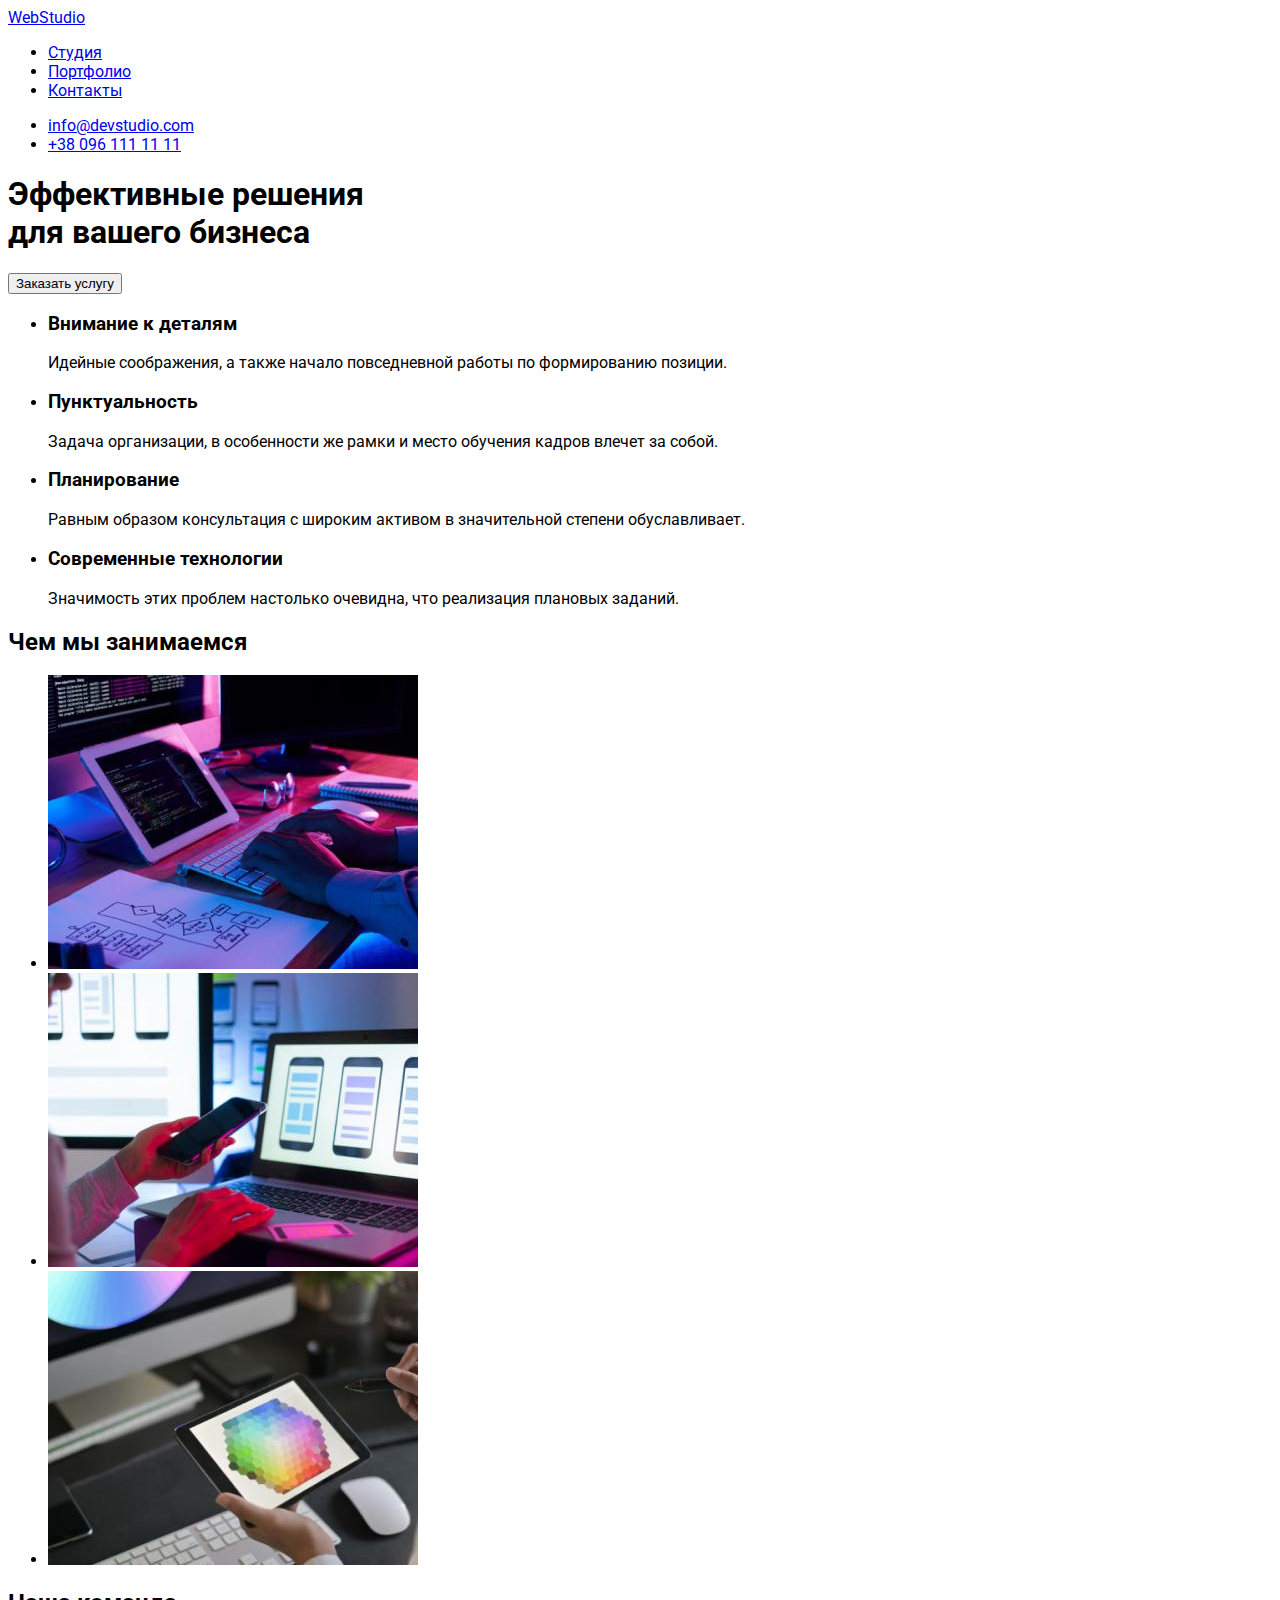
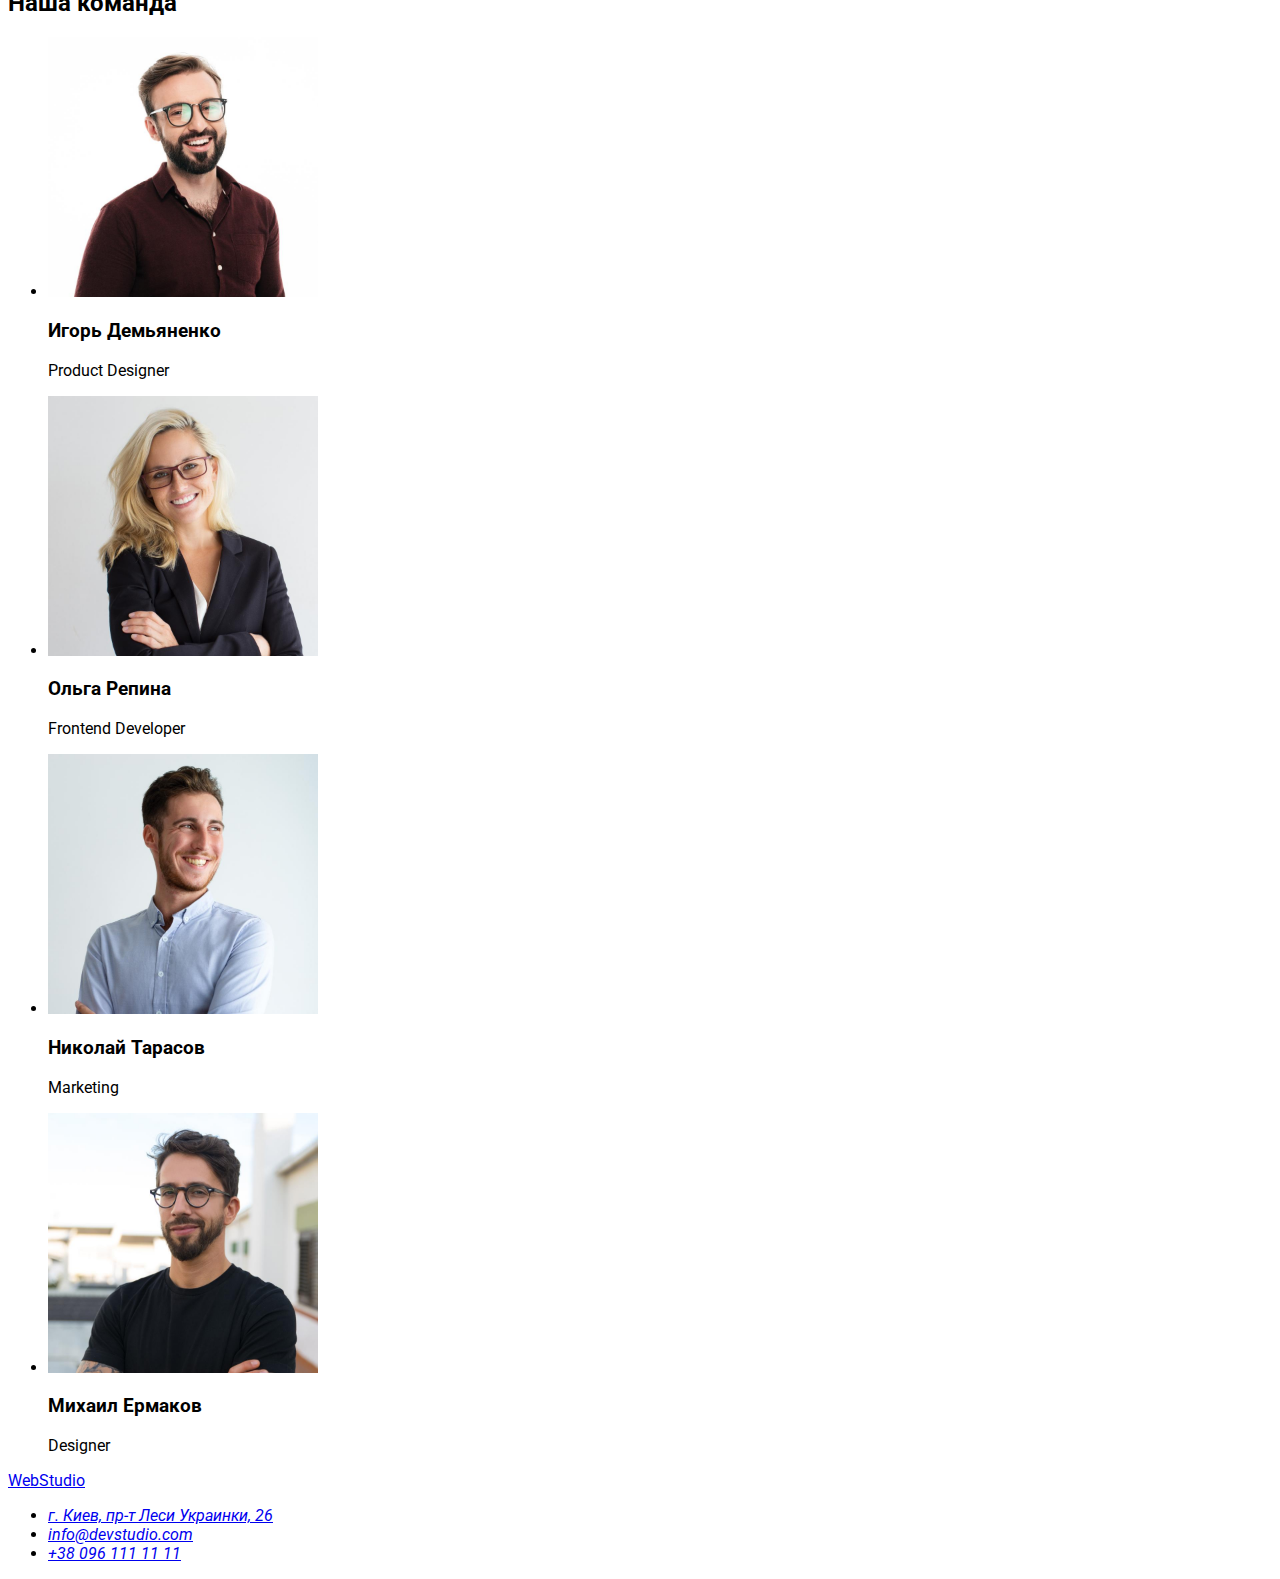
==== index.html @ 56e64b29 "+fonts+styles_yes" ====
<!DOCTYPE html>
<html lang="ru">
  <head>
    <meta charset="UTF-8" />
    <meta http-equiv="X-UA-Compatible" content="IE=edge" />
    <meta name="viewport" content="width=device-width, initial-scale=1.0" />
    <title lang="en">WebStudio</title>
    <link rel="preconnect" href="https://fonts.googleapis.com" />
    <link rel="preconnect" href="https://fonts.gstatic.com" crossorigin />
    <link
      href="https://fonts.googleapis.com/css2?family=Raleway:wght@700&family=Roboto:wght@400;500;700;900&display=swap"
      rel="stylesheet"
    />
    <link rel="stylesheet" href="./styles/styles.css" />
  </head>
  <body>
    <header>
      <nav>
        <a href="./index.html" lang="en">WebStudio</a>
        <ul>
          <li><a href="./index.html">Студия</a></li>
          <li><a href="./portfolio.html">Портфолио</a></li>
          <li><a href="#">Контакты</a></li>
        </ul>
      </nav>
      <ul>
        <li><a href="mailto:info@devstudio.com">info@devstudio.com</a></li>
        <li><a href="tel:+380961111111">+38 096 111 11 11</a></li>
      </ul>
    </header>
    <main>
      <section class="test">
        <h1>Эффективные решения <br />для вашего бизнеса</h1>
        <button type="button">Заказать услугу</button>
      </section>
      <section>
        <h2 hidden>Преимущества</h2>
        <ul>
          <li>
            <h3>Внимание к деталям</h3>
            <p>Идейные соображения, а также начало повседневной работы по формированию позиции.</p>
          </li>
          <li>
            <h3>Пунктуальность</h3>
            <p>Задача организации, в особенности же рамки и место обучения кадров влечет за собой.</p>
          </li>
          <li>
            <h3>Планирование</h3>
            <p>Равным образом консультация с широким активом в значительной степени обуславливает.</p>
          </li>
          <li>
            <h3>Современные технологии</h3>
            <p>Значимость этих проблем настолько очевидна, что реализация плановых заданий.</p>
          </li>
        </ul>
      </section>
      <section>
        <h2>Чем мы занимаемся</h2>
        <ul>
          <li>
            <img src="images/img-5.jpg" alt="руки на клавиатуре" width="370" />
          </li>
          <li>
            <img src="images/img-6.jpg" alt="телефон в руках" width="370" />
          </li>
          <li>
            <img src="images/img-7.jpg" alt="планшет в руках" width="370" />
          </li>
        </ul>
      </section>
      <section>
        <h2>Наша команда</h2>
        <ul>
          <li>
            <img src="images/img-1.jpg" alt="Игорь Демьяненко" width="270" />
            <h3>Игорь Демьяненко</h3>
            <p lang="en">Product Designer</p>
          </li>
          <li>
            <img src="images/img-2.jpg" alt="Ольга Репина" width="270" />
            <h3>Ольга Репина</h3>
            <p lang="en">Frontend Developer</p>
          </li>
          <li>
            <img src="images/img-3.jpg" alt="Николай Тарасов" width="270" />
            <h3>Николай Тарасов</h3>
            <p lang="en">Marketing</p>
          </li>
          <li>
            <img src="images/img-4.jpg" alt="Михаил Ермаков" width="270" />
            <h3>Михаил Ермаков</h3>
            <p lang="en">Designer</p>
          </li>
        </ul>
      </section>
    </main>
    <footer>
      <a href="WebStudio" lang="en">WebStudio</a>
      <address>
        <ul>
          <li>
            <a href="https://goo.gl/maps/z1BMhk5RUSK9H1MQA" target="_blank" rel="noopener noreferrer"
              >г. Киев, пр-т Леси Украинки, 26</a
            >
          </li>
          <li><a href="mailto:info@devstudio.com">info@devstudio.com</a></li>
          <li><a href="tel:+380961111111">+38 096 111 11 11</a></li>
        </ul>
      </address>
    </footer>
  </body>
</html>
---- styles/styles.css ----
body {
  font-family: Roboto, sans-serif;
}
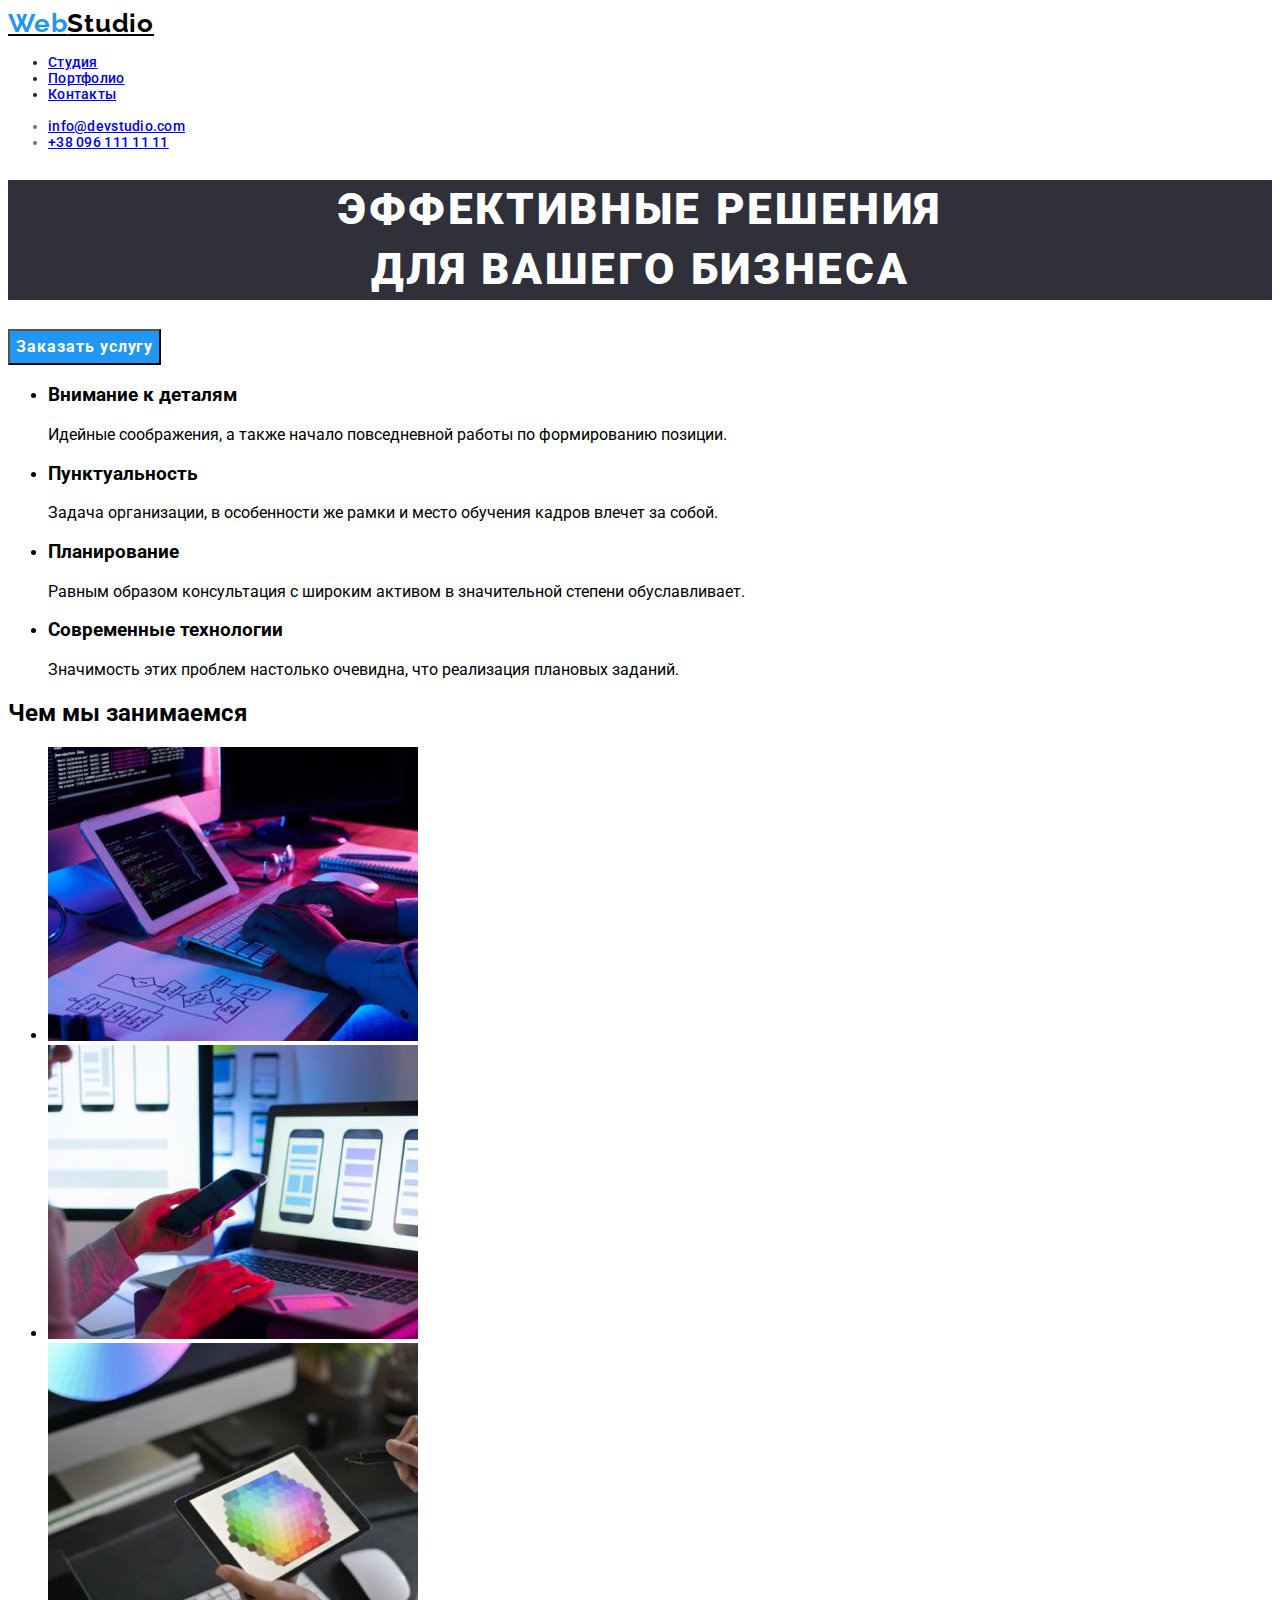
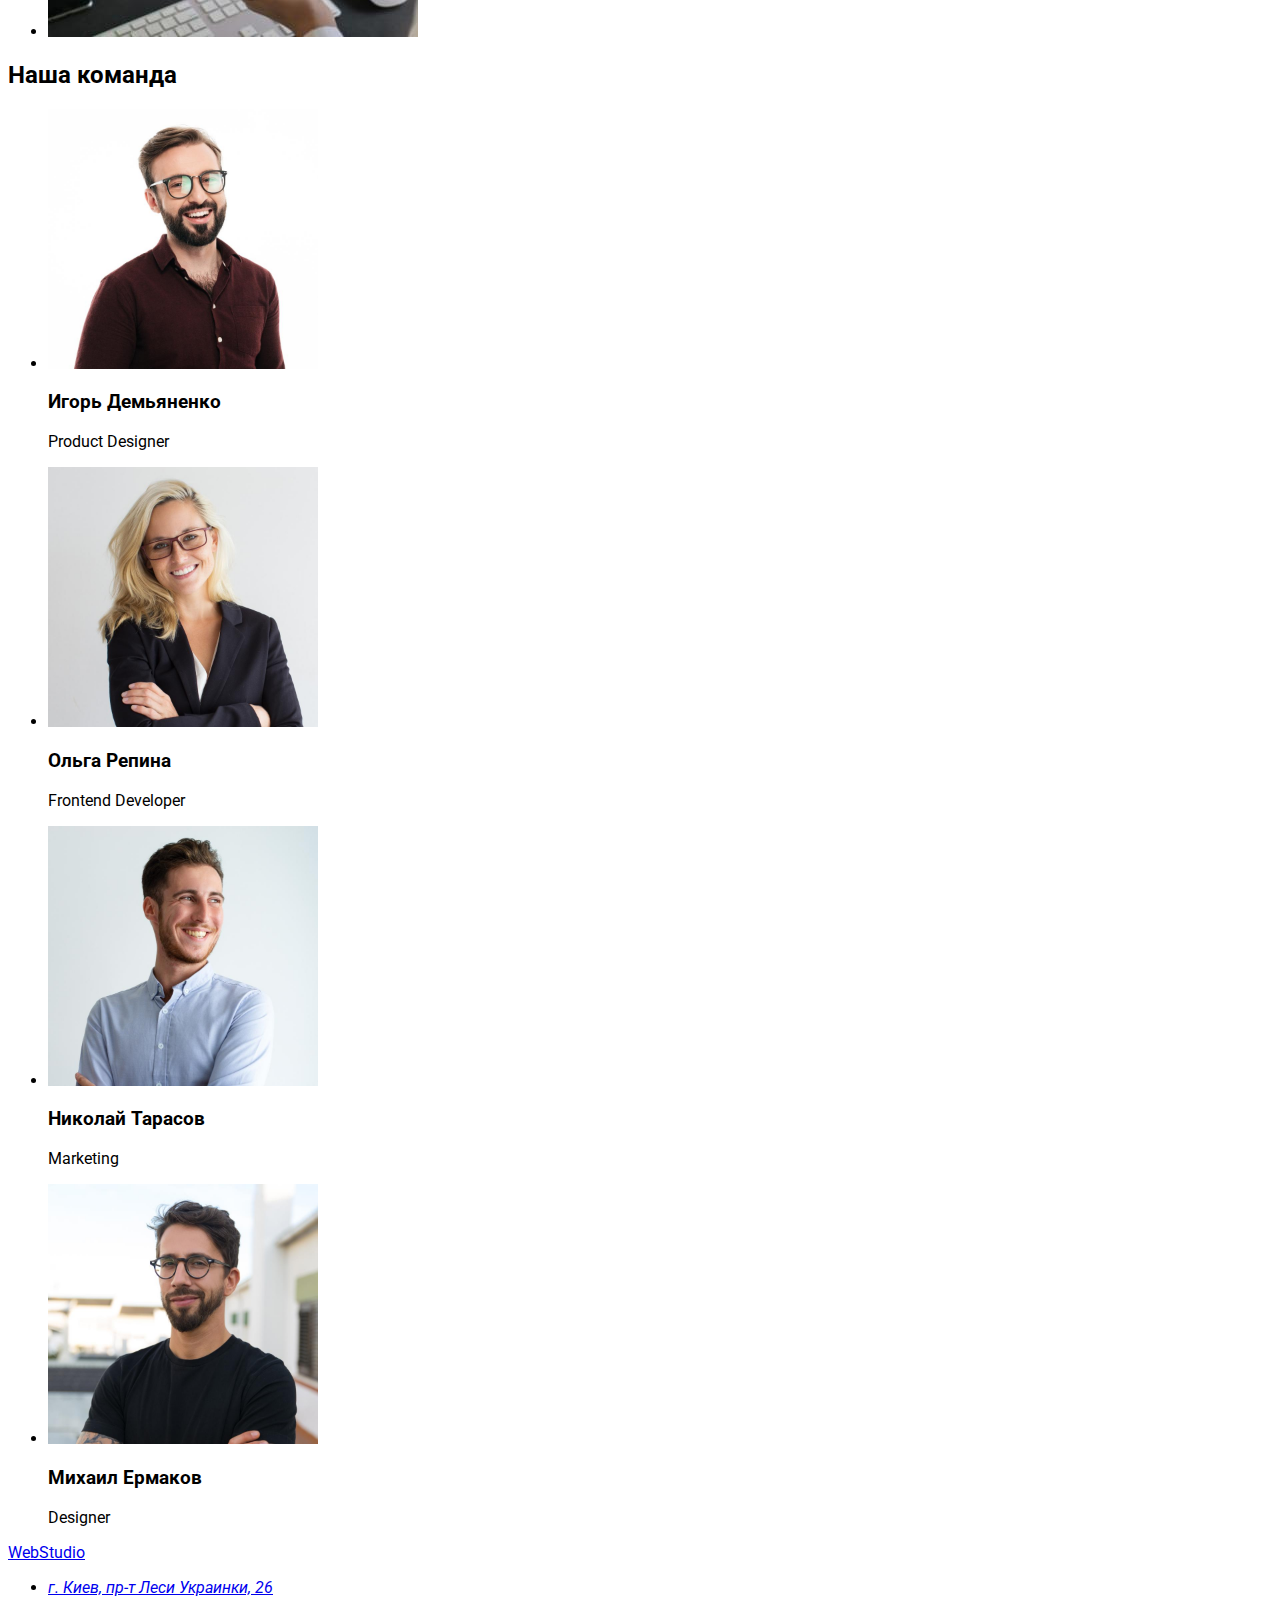
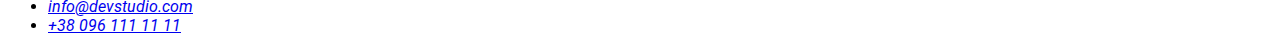
==== commit 09e62bf0: "+class12-34" ====
--- a/index.html
+++ b/index.html
@@ -16,22 +16,22 @@
   <body>
     <header>
       <nav>
-        <a href="./index.html" lang="en">WebStudio</a>
+        <a href="./index.html" lang="en" class="logo"><span class="web-color">Web</span>Studio</a>
         <ul>
-          <li><a href="./index.html">Студия</a></li>
-          <li><a href="./portfolio.html">Портфолио</a></li>
-          <li><a href="#">Контакты</a></li>
+          <li class="link"><a href="./index.html">Студия</a></li>
+          <li class="link"><a href="./portfolio.html">Портфолио</a></li>
+          <li class="link"><a href="#">Контакты</a></li>
         </ul>
       </nav>
       <ul>
-        <li><a href="mailto:info@devstudio.com">info@devstudio.com</a></li>
-        <li><a href="tel:+380961111111">+38 096 111 11 11</a></li>
+        <li class="mail"><a href="mailto:info@devstudio.com">info@devstudio.com</a></li>
+        <li class="tel"><a href="tel:+380961111111">+38 096 111 11 11</a></li>
       </ul>
     </header>
     <main>
-      <section class="test">
-        <h1>Эффективные решения <br />для вашего бизнеса</h1>
-        <button type="button">Заказать услугу</button>
+      <section class="section">
+        <h1 class="main-title">Эффективные решения <br />для вашего бизнеса</h1>
+        <button type="button" class="btn-main">Заказать услугу</button>
       </section>
       <section>
         <h2 hidden>Преимущества</h2>
--- a/styles/styles.css
+++ b/styles/styles.css
@@ -3,3 +3,74 @@
 body {
   font-family: Roboto, sans-serif;
 }
+/* HEADER */
+.web-color {
+  font-family: 'Raleway';
+font-style: normal;
+font-weight: 700;
+font-size: 26px;
+line-height: 1.19;
+letter-spacing: 0.03em;
+color: #2196F3;
+}
+.logo {
+   font-family: 'Raleway';
+font-style: normal;
+font-weight: 700;
+font-size: 26px;
+line-height: 1.19;
+letter-spacing: 0.03em;
+color: #000000;
+}
+.link {
+  font-family: 'Roboto';
+font-style: normal;
+font-weight: 500;
+font-size: 14px;
+line-height: 1.14;
+letter-spacing: 0.02em;
+color: #212121;
+}
+.mail {
+font-family: 'Roboto';
+font-style: normal;
+font-weight: 500;
+font-size: 14px;
+line-height: 1.14;
+letter-spacing: 0.02em;
+color: #757575;
+}
+.tel {
+font-family: 'Roboto';
+font-style: normal;
+font-weight: 500;
+font-size: 14px;
+line-height: 1.14;
+letter-spacing: 0.02em;
+color: #757575;
+}
+.main-title {
+  font-family: 'Roboto';
+font-style: normal;
+font-weight: 900;
+font-size: 44px;
+line-height: 1.36;
+text-align: center;
+letter-spacing: 0.06em;
+text-transform: uppercase;
+color: #FFFFFF;
+background-color: #2F303A;
+}
+.btn-main {
+  font-family: 'Roboto';
+font-style: normal;
+font-weight: 700;
+font-size: 16px;
+line-height: 1.88;
+display: flex;
+align-items: center;
+text-align: center;
+letter-spacing: 0.06em;
+color: #FFFFFF;
+background-color: #2196F3;
+}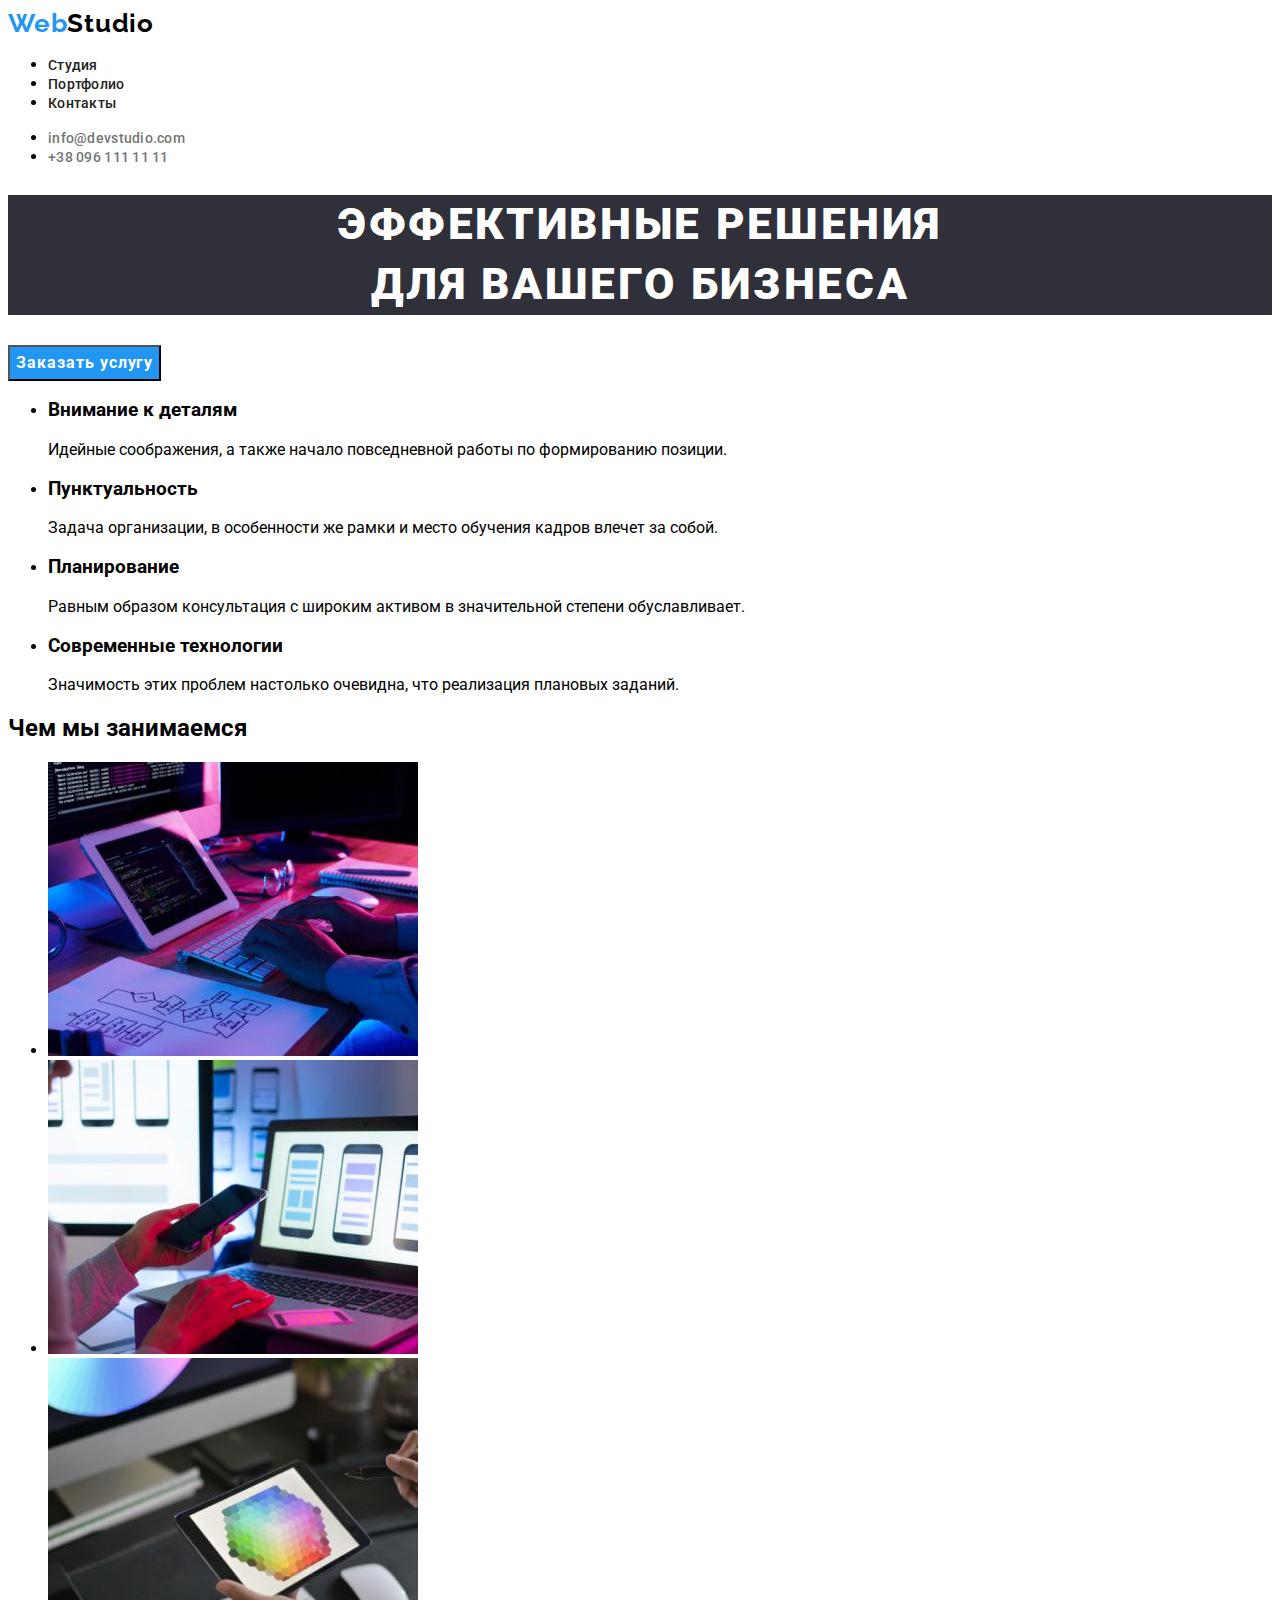
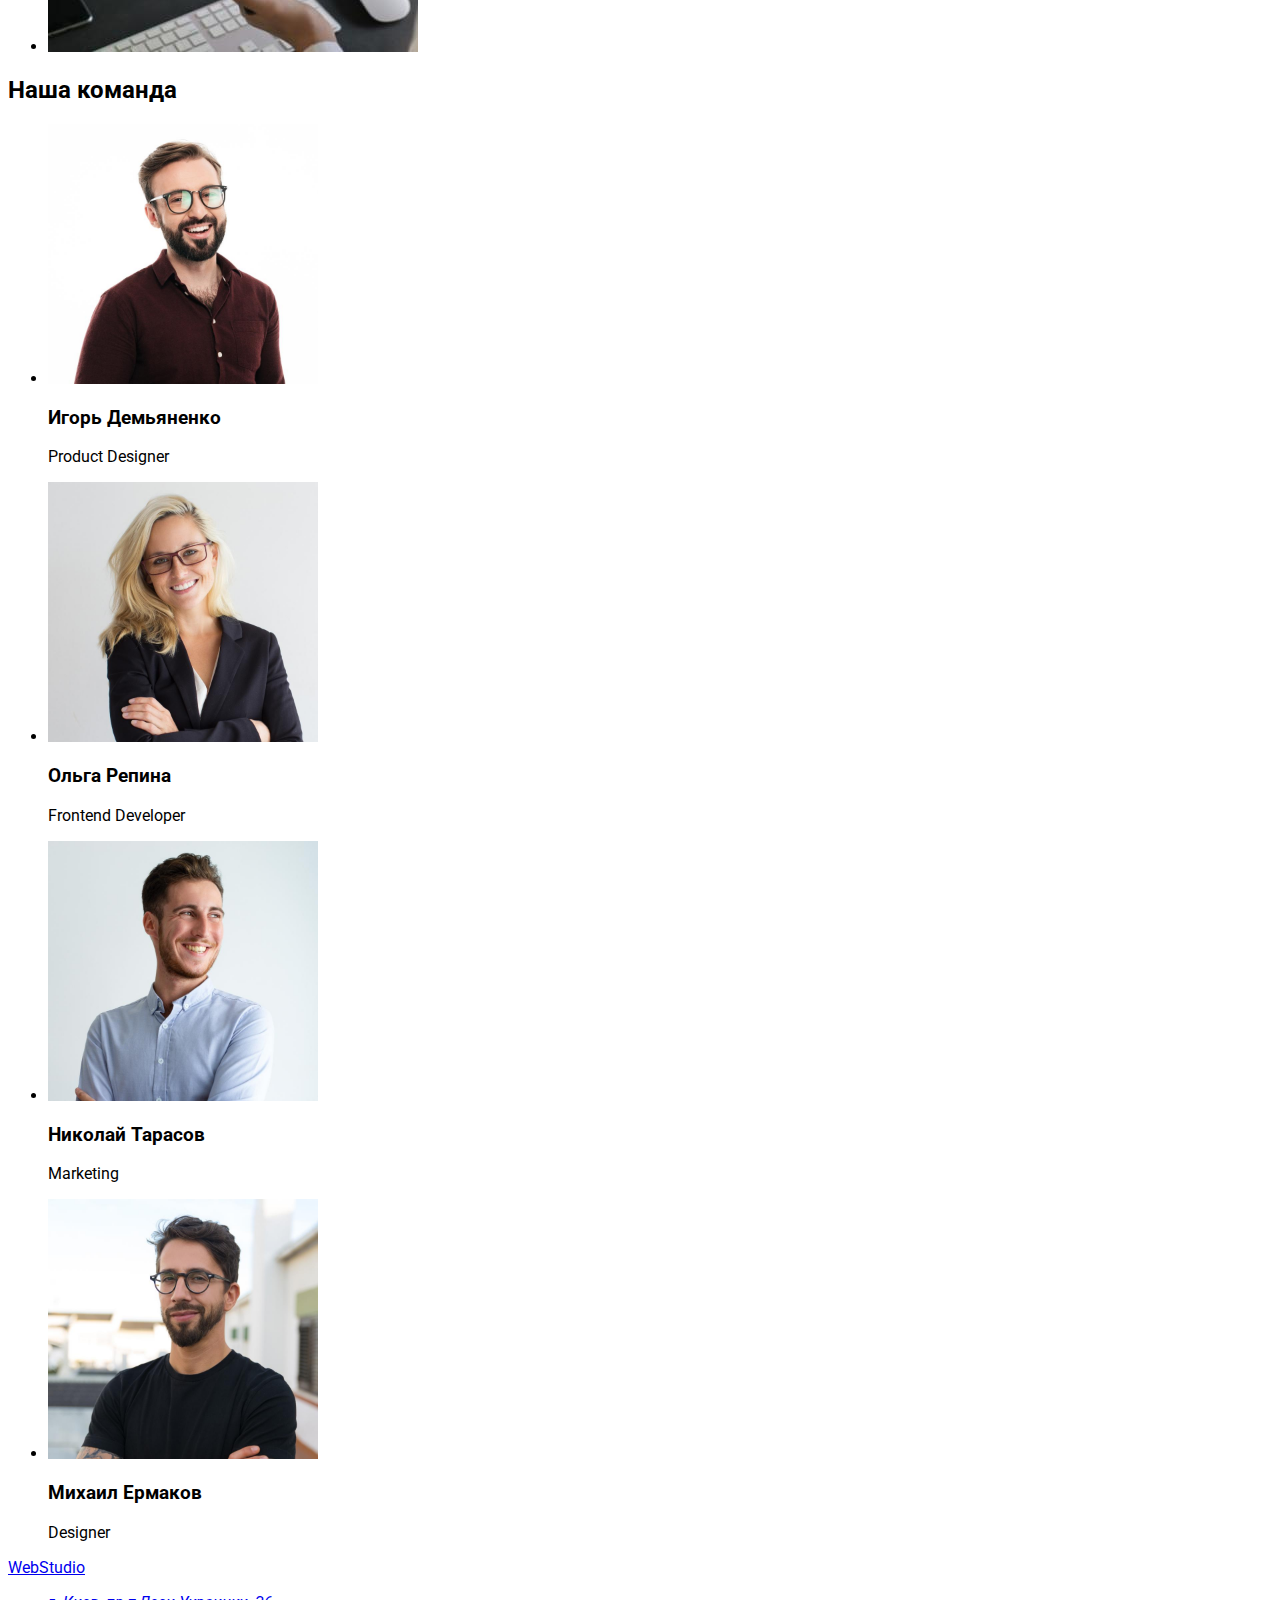
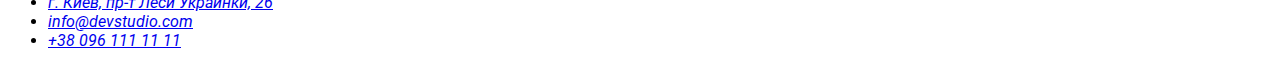
==== commit 0978de3f: "+31.03_1" ====
--- a/index.html
+++ b/index.html
@@ -16,16 +16,22 @@
   <body>
     <header>
       <nav>
-        <a href="./index.html" lang="en" class="logo"><span class="web-color">Web</span>Studio</a>
+        <a href="./index.html" lang="en" class="logo"
+          ><span class="web-color">Web</span>Studio</a
+        >
         <ul>
-          <li class="link"><a href="./index.html">Студия</a></li>
-          <li class="link"><a href="./portfolio.html">Портфолио</a></li>
-          <li class="link"><a href="#">Контакты</a></li>
+          <li><a class="link" href="./index.html">Студия</a></li>
+          <li><a class="link" href="./portfolio.html">Портфолио</a></li>
+          <li><a class="link" href="#">Контакты</a></li>
         </ul>
       </nav>
       <ul>
-        <li class="mail"><a href="mailto:info@devstudio.com">info@devstudio.com</a></li>
-        <li class="tel"><a href="tel:+380961111111">+38 096 111 11 11</a></li>
+        <li>
+          <a class="mail" href="mailto:info@devstudio.com"
+            >info@devstudio.com</a
+          >
+        </li>
+        <li><a class="tel" href="tel:+380961111111">+38 096 111 11 11</a></li>
       </ul>
     </header>
     <main>
@@ -38,19 +44,31 @@
         <ul>
           <li>
             <h3>Внимание к деталям</h3>
-            <p>Идейные соображения, а также начало повседневной работы по формированию позиции.</p>
+            <p>
+              Идейные соображения, а также начало повседневной работы по
+              формированию позиции.
+            </p>
           </li>
           <li>
             <h3>Пунктуальность</h3>
-            <p>Задача организации, в особенности же рамки и место обучения кадров влечет за собой.</p>
+            <p>
+              Задача организации, в особенности же рамки и место обучения кадров
+              влечет за собой.
+            </p>
           </li>
           <li>
             <h3>Планирование</h3>
-            <p>Равным образом консультация с широким активом в значительной степени обуславливает.</p>
+            <p>
+              Равным образом консультация с широким активом в значительной
+              степени обуславливает.
+            </p>
           </li>
           <li>
             <h3>Современные технологии</h3>
-            <p>Значимость этих проблем настолько очевидна, что реализация плановых заданий.</p>
+            <p>
+              Значимость этих проблем настолько очевидна, что реализация
+              плановых заданий.
+            </p>
           </li>
         </ul>
       </section>
@@ -99,7 +117,10 @@
       <address>
         <ul>
           <li>
-            <a href="https://goo.gl/maps/z1BMhk5RUSK9H1MQA" target="_blank" rel="noopener noreferrer"
+            <a
+              href="https://goo.gl/maps/z1BMhk5RUSK9H1MQA"
+              target="_blank"
+              rel="noopener noreferrer"
               >г. Киев, пр-т Леси Украинки, 26</a
             >
           </li>
--- a/styles/styles.css
+++ b/styles/styles.css
@@ -1,76 +1,84 @@
-
-
 body {
   font-family: Roboto, sans-serif;
 }
 /* HEADER */
 .web-color {
-  font-family: 'Raleway';
-font-style: normal;
-font-weight: 700;
-font-size: 26px;
-line-height: 1.19;
-letter-spacing: 0.03em;
-color: #2196F3;
+  font-family: "Raleway";
+  font-style: normal;
+  font-weight: 700;
+  font-size: 26px;
+  line-height: 1.19;
+  letter-spacing: 0.03em;
+  color: #2196f3;
 }
 .logo {
-   font-family: 'Raleway';
-font-style: normal;
-font-weight: 700;
-font-size: 26px;
-line-height: 1.19;
-letter-spacing: 0.03em;
-color: #000000;
+  list-style: none;
+  text-decoration: none;
+  font-family: "Raleway";
+  font-style: normal;
+  font-weight: 700;
+  font-size: 26px;
+  line-height: 1.19;
+  letter-spacing: 0.03em;
+  color: #000000;
 }
 .link {
-  font-family: 'Roboto';
-font-style: normal;
-font-weight: 500;
-font-size: 14px;
-line-height: 1.14;
-letter-spacing: 0.02em;
-color: #212121;
+  list-style: none;
+  text-decoration: none;
+  font-family: "Roboto";
+  font-style: normal;
+  font-weight: 500;
+  font-size: 14px;
+  line-height: 1.14;
+  letter-spacing: 0.02em;
+  color: #212121;
 }
 .mail {
-font-family: 'Roboto';
-font-style: normal;
-font-weight: 500;
-font-size: 14px;
-line-height: 1.14;
-letter-spacing: 0.02em;
-color: #757575;
+  list-style: none;
+  text-decoration: none;
+  list-style: none;
+  text-decoration: none;
+  font-family: "Roboto";
+  font-style: normal;
+  font-weight: 500;
+  font-size: 14px;
+  line-height: 1.14;
+  letter-spacing: 0.02em;
+  color: #757575;
 }
 .tel {
-font-family: 'Roboto';
-font-style: normal;
-font-weight: 500;
-font-size: 14px;
-line-height: 1.14;
-letter-spacing: 0.02em;
-color: #757575;
+  list-style: none;
+  text-decoration: none;
+  font-family: "Roboto";
+  font-style: normal;
+  font-weight: 500;
+  font-size: 14px;
+  line-height: 1.14;
+  letter-spacing: 0.02em;
+  color: #757575;
 }
 .main-title {
-  font-family: 'Roboto';
-font-style: normal;
-font-weight: 900;
-font-size: 44px;
-line-height: 1.36;
-text-align: center;
-letter-spacing: 0.06em;
-text-transform: uppercase;
-color: #FFFFFF;
-background-color: #2F303A;
+  font-family: "Roboto";
+  font-style: normal;
+  font-weight: 900;
+  font-size: 44px;
+  line-height: 1.36;
+  text-align: center;
+  letter-spacing: 0.06em;
+  text-transform: uppercase;
+  color: #ffffff;
+  background-color: #2f303a;
 }
 .btn-main {
-  font-family: 'Roboto';
-font-style: normal;
-font-weight: 700;
-font-size: 16px;
-line-height: 1.88;
-display: flex;
-align-items: center;
-text-align: center;
-letter-spacing: 0.06em;
-color: #FFFFFF;
-background-color: #2196F3;
-}+  font-family: "Roboto";
+  font-style: normal;
+  font-weight: 700;
+  font-size: 16px;
+  line-height: 1.88;
+  display: flex;
+  align-items: center;
+  text-align: center;
+  letter-spacing: 0.06em;
+  color: #ffffff;
+  background-color: #2196f3;
+}
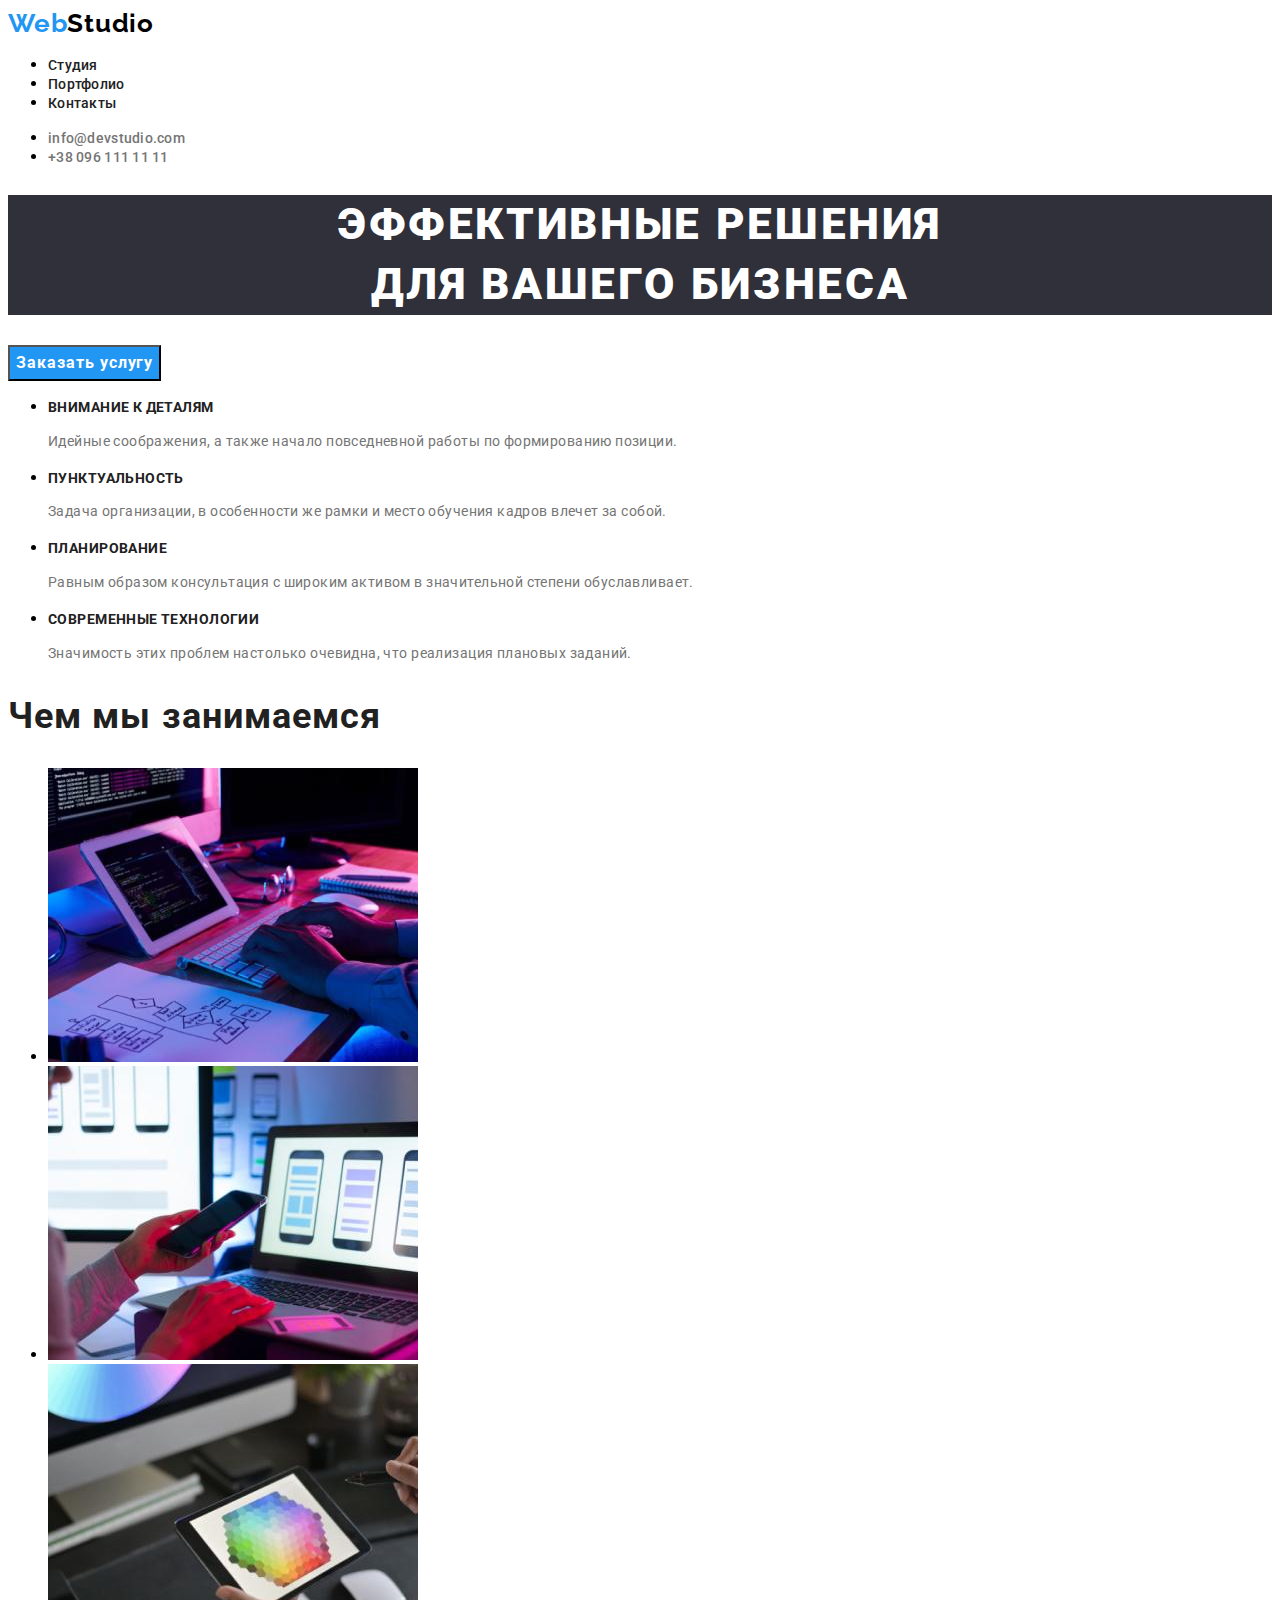
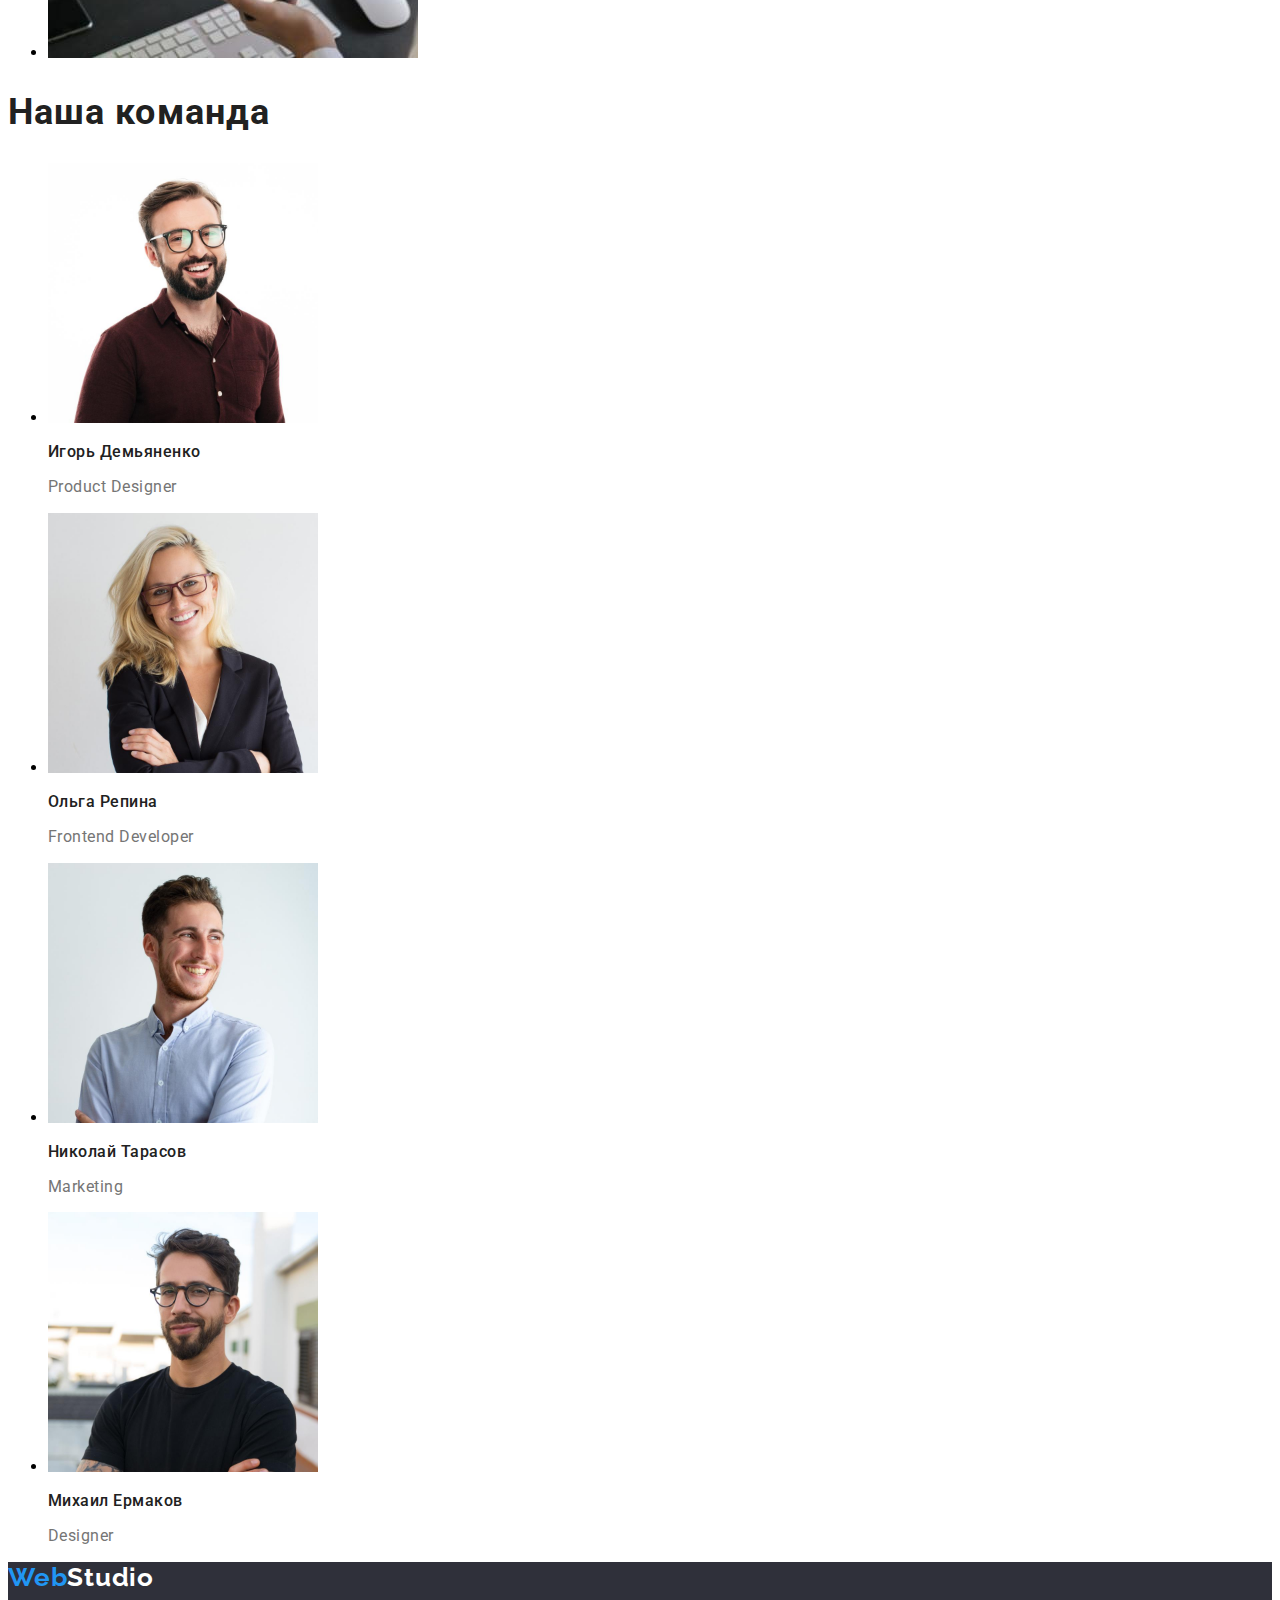
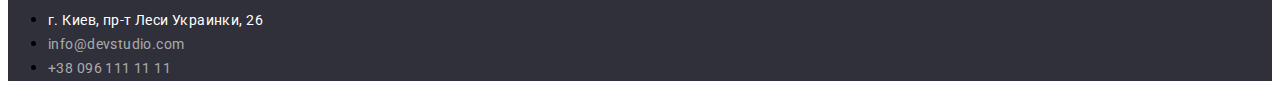
==== commit 9ee4e629: "+31.03_14-02" ====
--- a/index.html
+++ b/index.html
@@ -43,29 +43,29 @@
         <h2 hidden>Преимущества</h2>
         <ul>
           <li>
-            <h3>Внимание к деталям</h3>
-            <p>
+            <h3 class="slogan">Внимание к деталям</h3>
+            <p class="text">
               Идейные соображения, а также начало повседневной работы по
               формированию позиции.
             </p>
           </li>
           <li>
-            <h3>Пунктуальность</h3>
-            <p>
+            <h3 class="slogan">Пунктуальность</h3>
+            <p class="text">
               Задача организации, в особенности же рамки и место обучения кадров
               влечет за собой.
             </p>
           </li>
           <li>
-            <h3>Планирование</h3>
-            <p>
+            <h3 class="slogan">Планирование</h3>
+            <p class="text">
               Равным образом консультация с широким активом в значительной
               степени обуславливает.
             </p>
           </li>
           <li>
-            <h3>Современные технологии</h3>
-            <p>
+            <h3 class="slogan">Современные технологии</h3>
+            <p class="text">
               Значимость этих проблем настолько очевидна, что реализация
               плановых заданий.
             </p>
@@ -73,7 +73,7 @@
         </ul>
       </section>
       <section>
-        <h2>Чем мы занимаемся</h2>
+        <h2 class="title">Чем мы занимаемся</h2>
         <ul>
           <li>
             <img src="images/img-5.jpg" alt="руки на клавиатуре" width="370" />
@@ -87,45 +87,54 @@
         </ul>
       </section>
       <section>
-        <h2>Наша команда</h2>
+        <h2 class="title">Наша команда</h2>
         <ul>
           <li>
             <img src="images/img-1.jpg" alt="Игорь Демьяненко" width="270" />
-            <h3>Игорь Демьяненко</h3>
-            <p lang="en">Product Designer</p>
+            <h3 class="name">Игорь Демьяненко</h3>
+            <p class="profesion" lang="en">Product Designer</p>
           </li>
           <li>
             <img src="images/img-2.jpg" alt="Ольга Репина" width="270" />
-            <h3>Ольга Репина</h3>
-            <p lang="en">Frontend Developer</p>
+            <h3 class="name">Ольга Репина</h3>
+            <p class="profesion" lang="en">Frontend Developer</p>
           </li>
           <li>
             <img src="images/img-3.jpg" alt="Николай Тарасов" width="270" />
-            <h3>Николай Тарасов</h3>
-            <p lang="en">Marketing</p>
+            <h3 class="name">Николай Тарасов</h3>
+            <p class="profesion" lang="en">Marketing</p>
           </li>
           <li>
             <img src="images/img-4.jpg" alt="Михаил Ермаков" width="270" />
-            <h3>Михаил Ермаков</h3>
-            <p lang="en">Designer</p>
+            <h3 class="name">Михаил Ермаков</h3>
+            <p class="profesion" lang="en">Designer</p>
           </li>
         </ul>
       </section>
     </main>
     <footer>
-      <a href="WebStudio" lang="en">WebStudio</a>
+      <a class="footer-logo" href="WebStudio" lang="en"
+        ><span class="web-color">Web</span>Studio</a
+      >
       <address>
         <ul>
           <li>
             <a
+              class="adress"
               href="https://goo.gl/maps/z1BMhk5RUSK9H1MQA"
               target="_blank"
               rel="noopener noreferrer"
               >г. Киев, пр-т Леси Украинки, 26</a
             >
           </li>
-          <li><a href="mailto:info@devstudio.com">info@devstudio.com</a></li>
-          <li><a href="tel:+380961111111">+38 096 111 11 11</a></li>
+          <li>
+            <a class="footer-mail" href="mailto:info@devstudio.com"
+              >info@devstudio.com</a
+            >
+          </li>
+          <li>
+            <a class="footer-tel" href="tel:+380961111111">+38 096 111 11 11</a>
+          </li>
         </ul>
       </address>
     </footer>
--- a/styles/styles.css
+++ b/styles/styles.css
@@ -21,6 +21,24 @@
   line-height: 1.19;
   letter-spacing: 0.03em;
   color: #000000;
+}
+.link:hover {
+  color: #2196f3;
+}
+.link:focus {
+  color: #2196f3;
+}
+.mail:hover {
+  color: #2196f3;
+}
+.mail:focus {
+  color: #2196f3;
+}
+.tel:hover {
+  color: #2196f3;
+}
+.tel:focus {
+  color: #2196f3;
 }
 .link {
   list-style: none;
@@ -57,6 +75,7 @@
   letter-spacing: 0.02em;
   color: #757575;
 }
+/* MAIN */
 .main-title {
   font-family: "Roboto";
   font-style: normal;
@@ -82,3 +101,97 @@
   color: #ffffff;
   background-color: #2196f3;
 }
+/* section */
+.slogan {
+  font-family: "Roboto";
+  font-style: normal;
+  font-weight: 700;
+  font-size: 14px;
+  line-height: 1.14;
+  letter-spacing: 0.03em;
+  text-transform: uppercase;
+  color: #212121;
+}
+.text {
+  font-family: "Roboto";
+  font-style: normal;
+  font-weight: 400;
+  font-size: 14px;
+  line-height: 1.71;
+  letter-spacing: 0.03em;
+  color: #757575;
+}
+.title {
+  font-family: "Roboto";
+  font-style: normal;
+  font-weight: 700;
+  font-size: 36px;
+  line-height: 1.16;
+  letter-spacing: 0.03em;
+  color: #212121;
+}
+.name {
+  font-family: "Roboto";
+  font-style: normal;
+  font-weight: 500;
+  font-size: 16px;
+  line-height: 1.18;
+  letter-spacing: 0.03em;
+  color: #212121;
+}
+.profesion {
+  font-family: "Roboto";
+  font-style: normal;
+  font-weight: 400;
+  font-size: 16px;
+  line-height: 1.18;
+  letter-spacing: 0.03em;
+  color: #757575;
+}
+footer {
+  background-color: #2f303a;
+}
+.footer-logo {
+  list-style: none;
+  text-decoration: none;
+  font-family: "Raleway";
+  font-style: normal;
+  font-weight: 700;
+  font-size: 26px;
+  line-height: 1.19;
+  letter-spacing: 0.03em;
+  color: #ffffff;
+}
+.adress {
+  list-style: none;
+  text-decoration: none;
+  font-family: "Roboto";
+  font-style: normal;
+  font-weight: 400;
+  font-size: 14px;
+  line-height: 1.71;
+  letter-spacing: 0.03em;
+  color: #ffffff;
+}
+.footer-mail {
+  list-style: none;
+  text-decoration: none;
+  font-family: "Roboto";
+  font-style: normal;
+  font-weight: 400;
+  font-size: 14px;
+  line-height: 1.71;
+  letter-spacing: 0.03em;
+  color: rgba(255, 255, 255, 0.6);
+}
+.footer-tel {
+  list-style: none;
+  text-decoration: none;
+  font-family: "Roboto";
+  font-style: normal;
+  font-weight: 400;
+  font-size: 14px;
+  line-height: 1.71;
+  letter-spacing: 0.03em;
+  color: rgba(255, 255, 255, 0.6);
+}
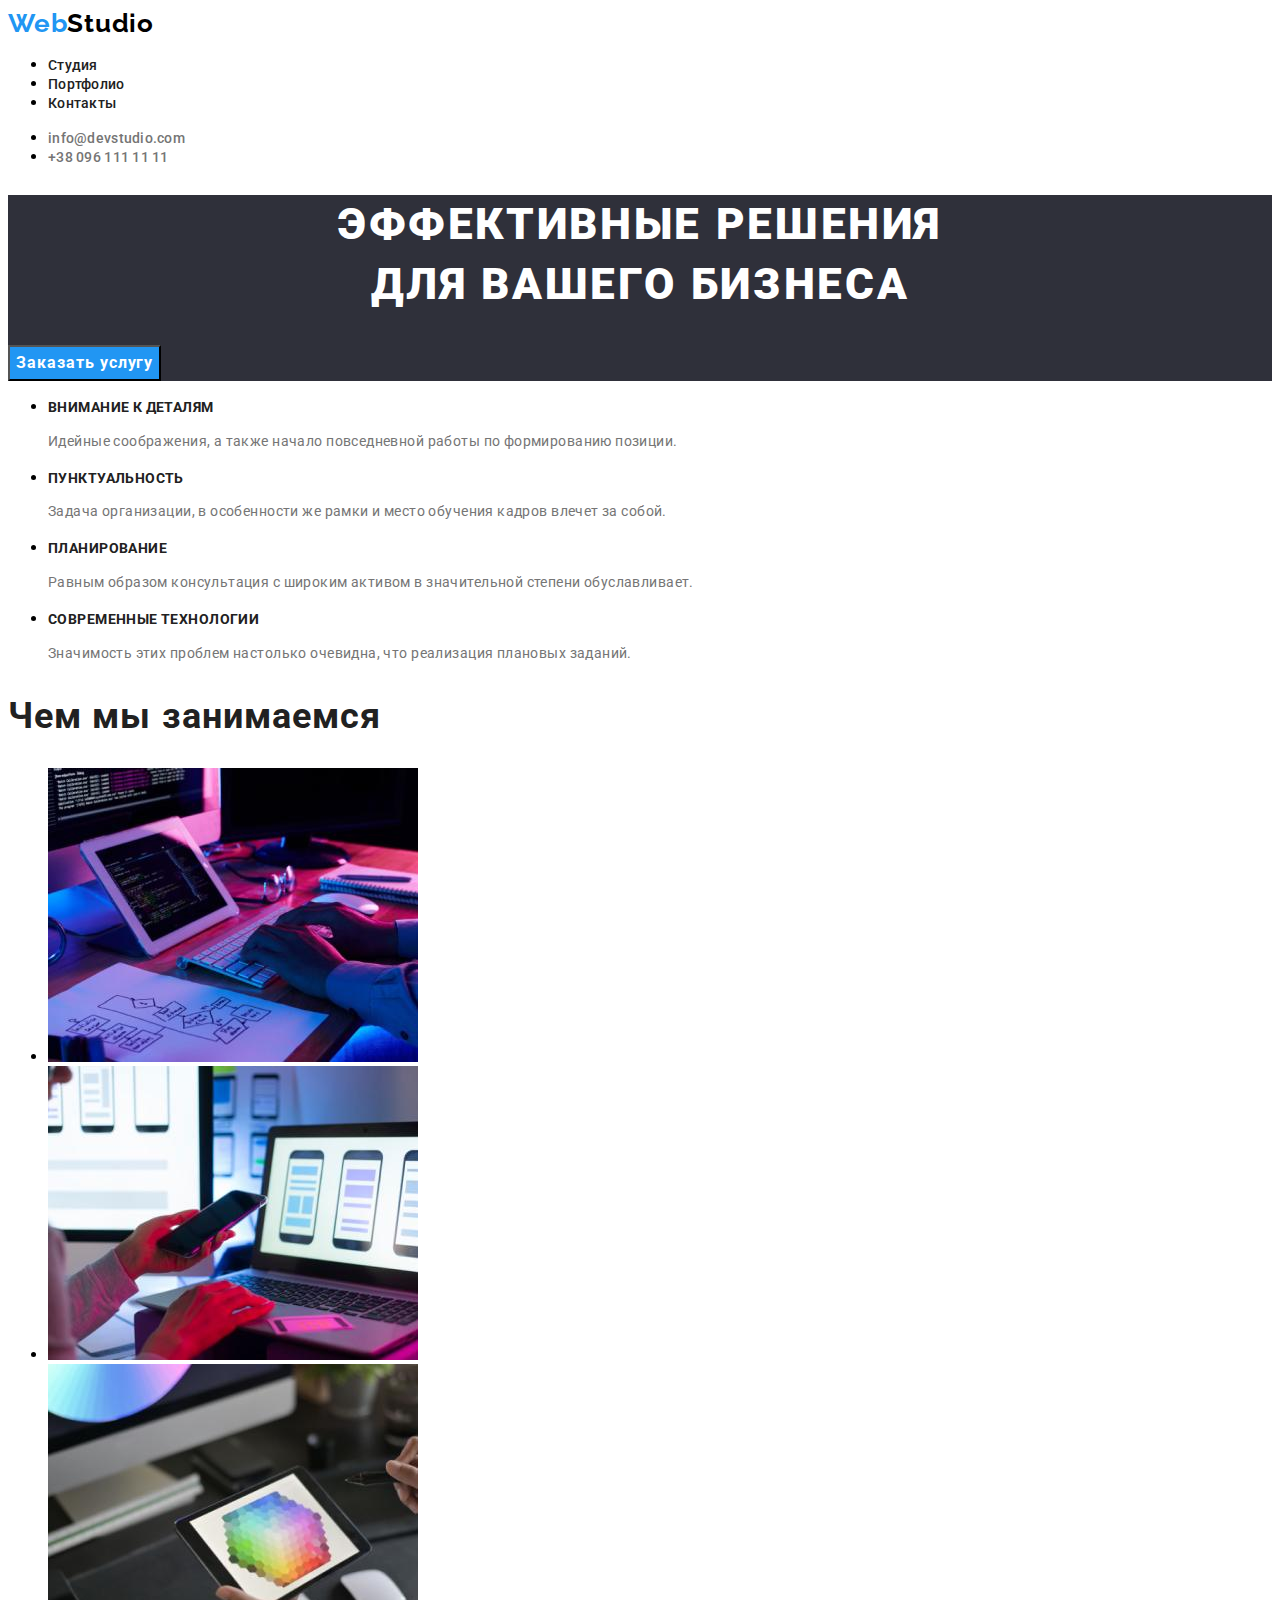
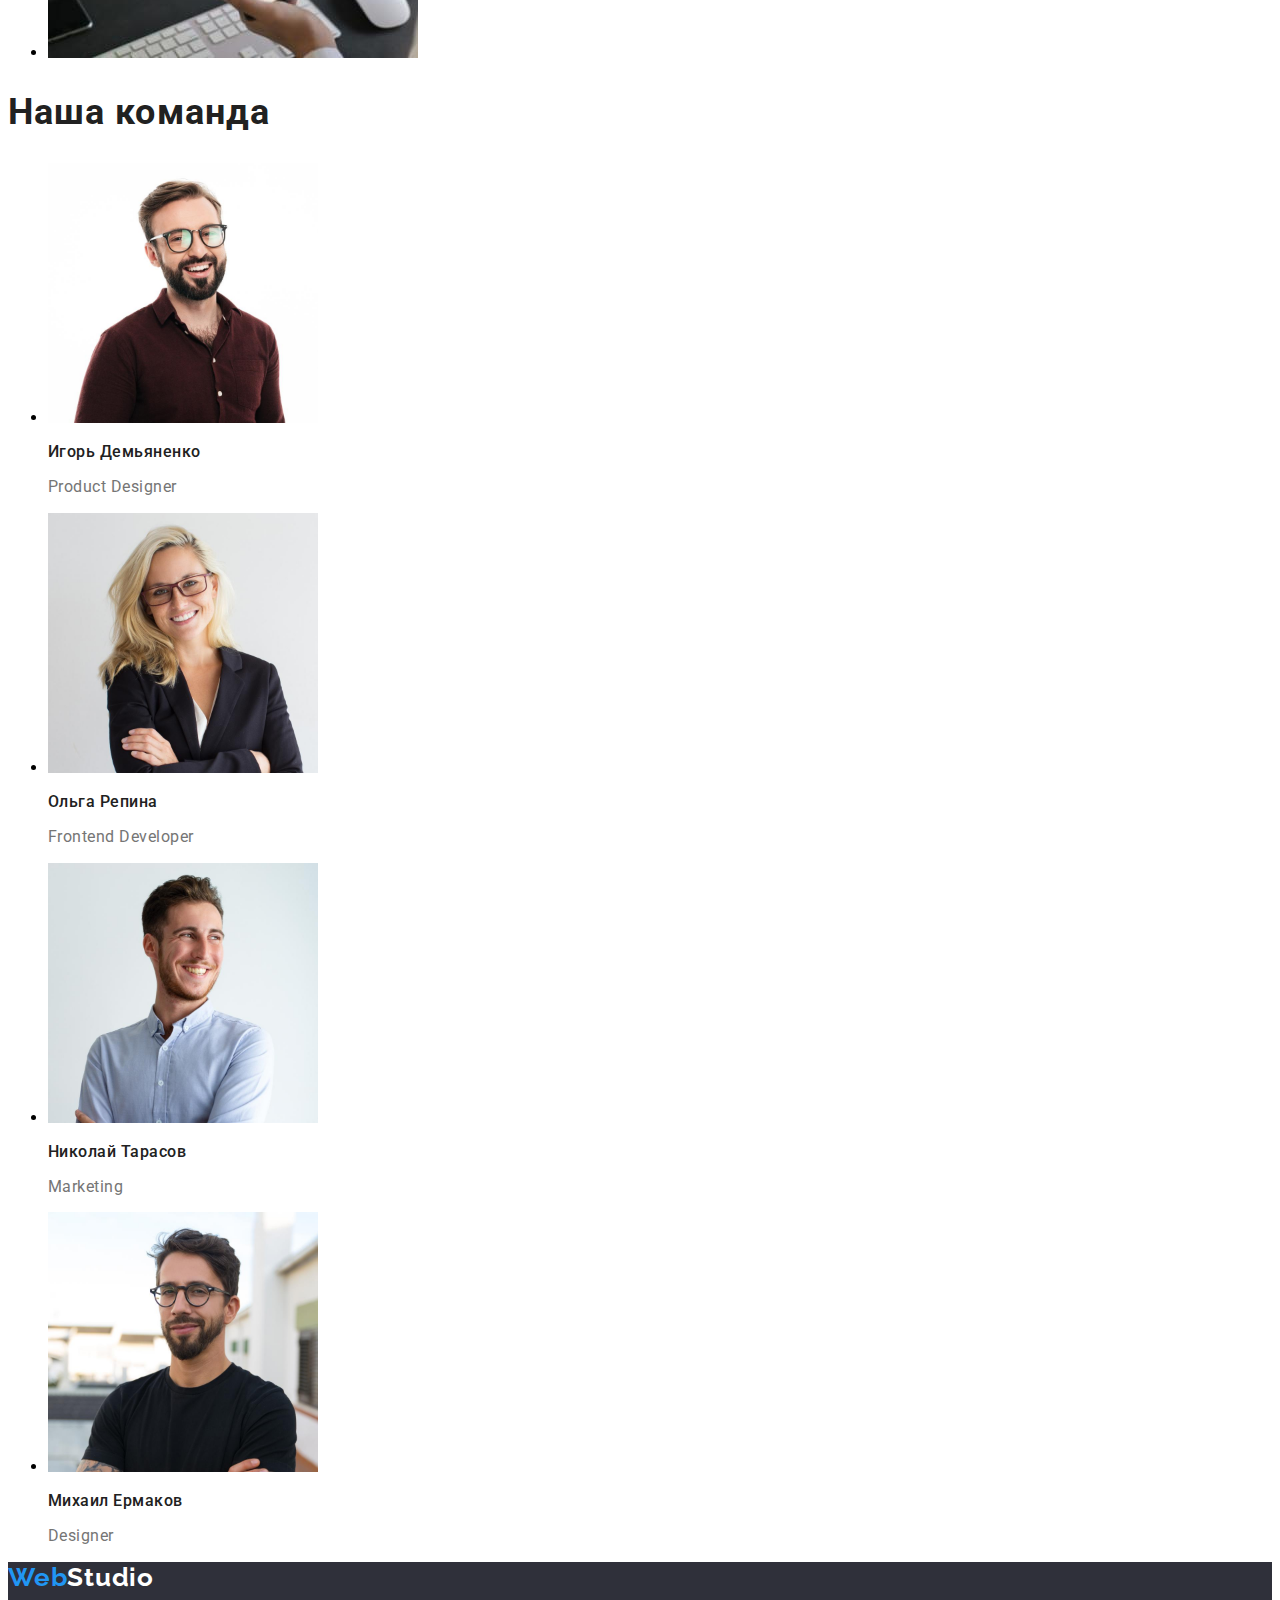
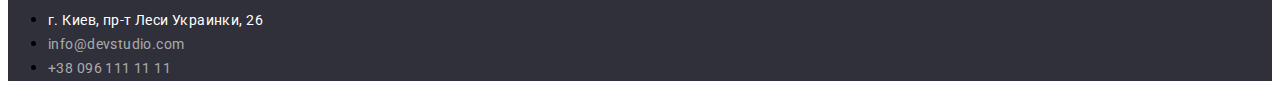
==== commit 769640f4: "+31.03_14-10" ====
--- a/index.html
+++ b/index.html
@@ -113,7 +113,7 @@
       </section>
     </main>
     <footer>
-      <a class="footer-logo" href="WebStudio" lang="en"
+      <a class="footer-logo" href="./index.html" lang="en"
         ><span class="web-color">Web</span>Studio</a
       >
       <address>
--- a/styles/styles.css
+++ b/styles/styles.css
@@ -76,6 +76,9 @@
   color: #757575;
 }
 /* MAIN */
+.section {
+  background-color: #2f303a;
+}
 .main-title {
   font-family: "Roboto";
   font-style: normal;
@@ -86,7 +89,6 @@
   letter-spacing: 0.06em;
   text-transform: uppercase;
   color: #ffffff;
-  background-color: #2f303a;
 }
 .btn-main {
   font-family: "Roboto";
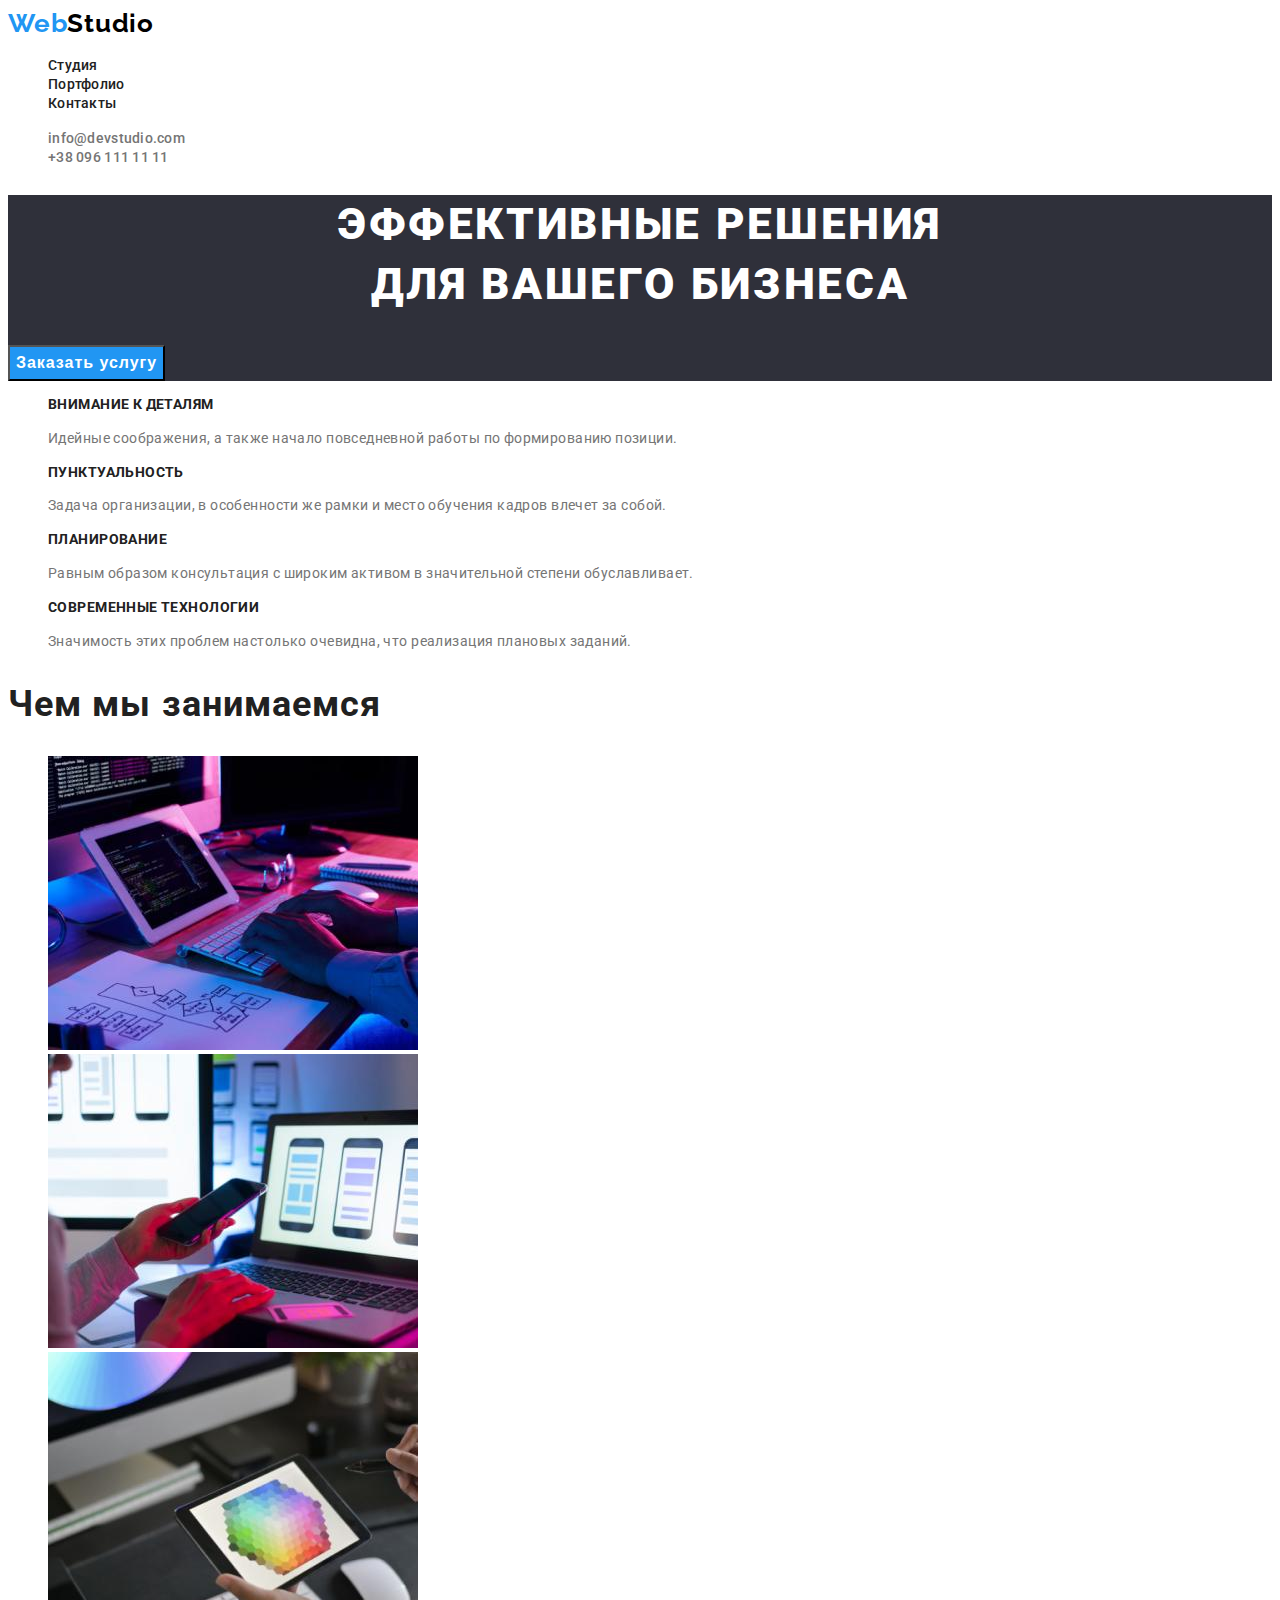
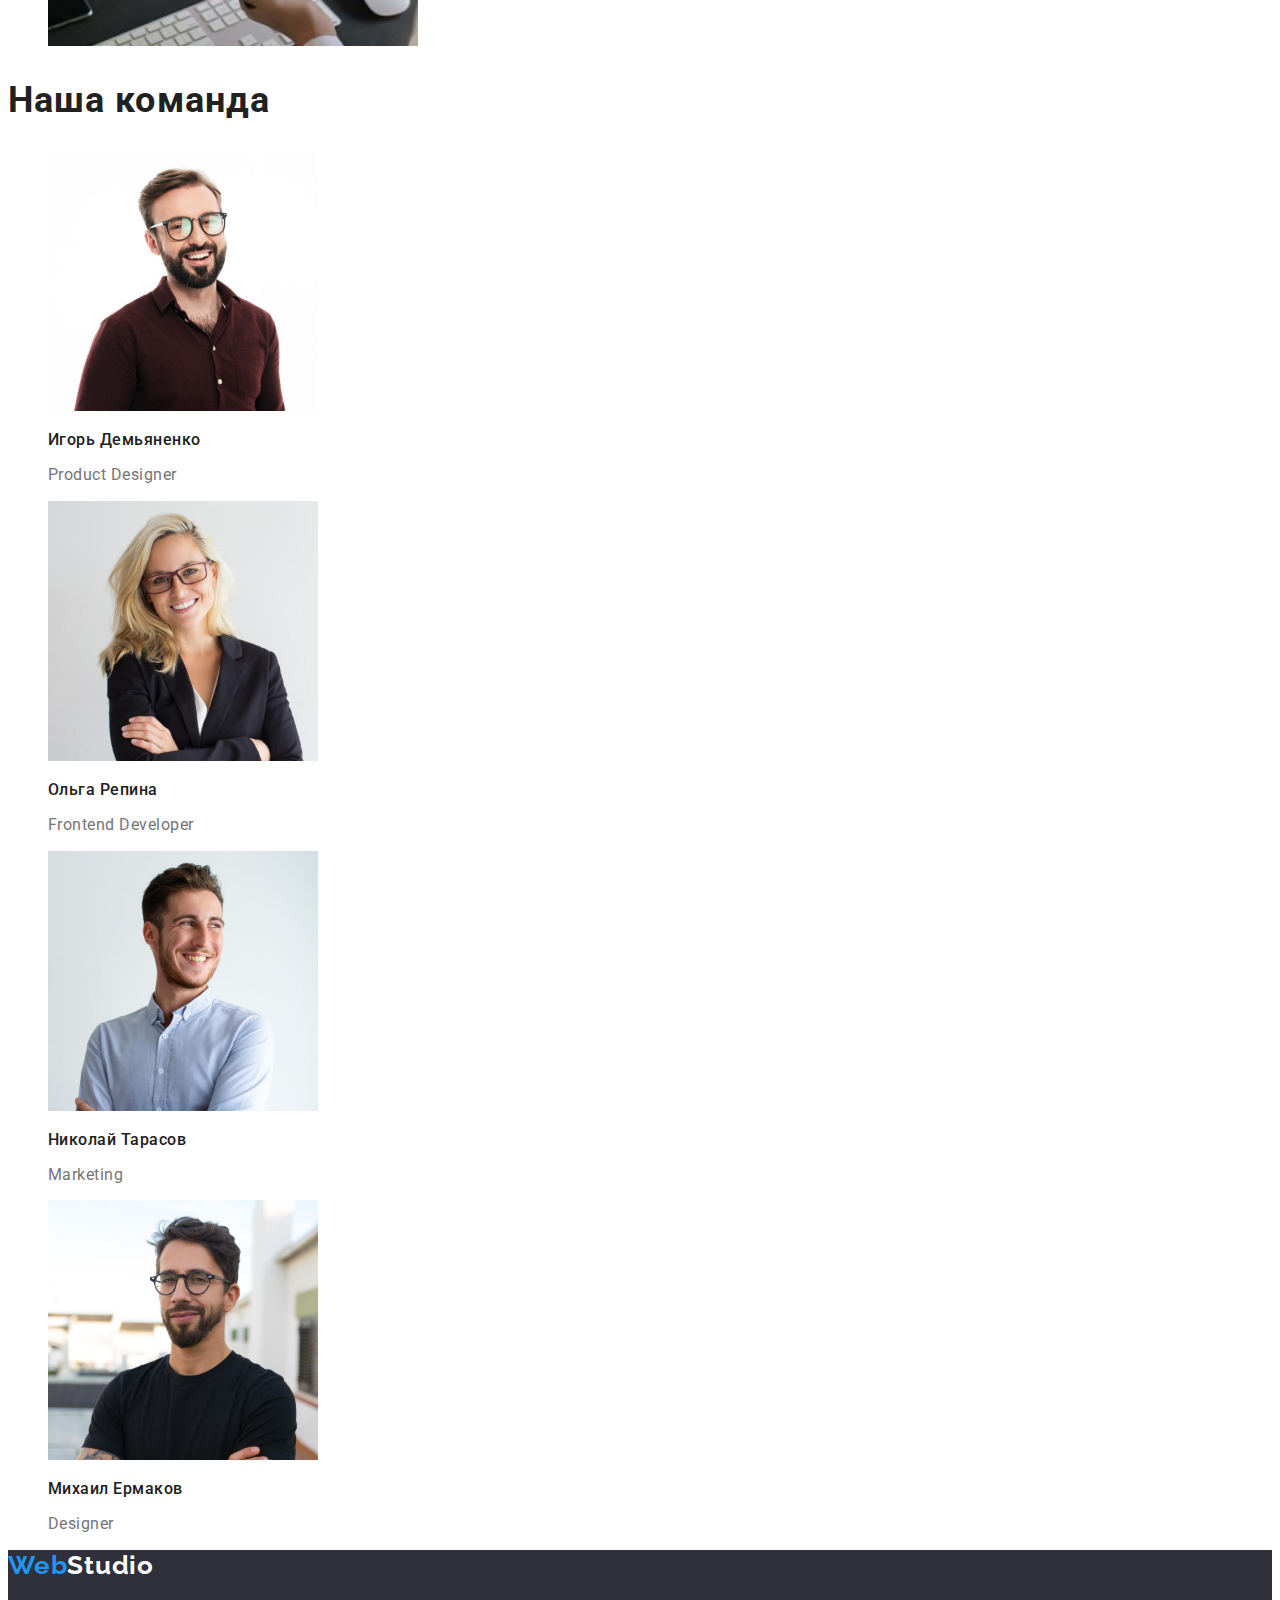
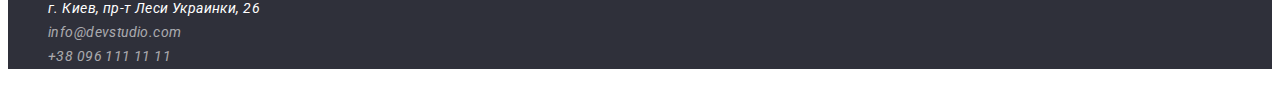
==== commit d8a7ca00: "visually-hidden_add" ====
--- a/index.html
+++ b/index.html
@@ -40,7 +40,7 @@
         <button type="button" class="btn-main">Заказать услугу</button>
       </section>
       <section>
-        <h2 hidden>Преимущества</h2>
+        <h2 class="visually-hidden">Преимущества</h2>
         <ul>
           <li>
             <h3 class="slogan">Внимание к деталям</h3>
--- a/styles/styles.css
+++ b/styles/styles.css
@@ -1,10 +1,24 @@
 body {
   font-family: Roboto, sans-serif;
 }
+li {
+  list-style: none;
+}
+.visually-hidden {
+  position: absolute;
+  white-space: nowrap;
+  width: 1px;
+  height: 1px;
+  overflow: hidden;
+  border: 0;
+  padding: 0;
+  clip: rect(0 0 0 0);
+  clip-path: inset(50%);
+  margin: -1px;
+}
 /* HEADER */
 .web-color {
-  font-family: "Raleway";
-  font-style: normal;
+  font-family: "Raleway", sans-serif;
   font-weight: 700;
   font-size: 26px;
   line-height: 1.19;
@@ -14,8 +28,7 @@
 .logo {
   list-style: none;
   text-decoration: none;
-  font-family: "Raleway";
-  font-style: normal;
+  font-family: "Raleway", sans-serif;
   font-weight: 700;
   font-size: 26px;
   line-height: 1.19;
@@ -43,32 +56,16 @@
 .link {
   list-style: none;
   text-decoration: none;
-  font-family: "Roboto";
-  font-style: normal;
   font-weight: 500;
   font-size: 14px;
   line-height: 1.14;
   letter-spacing: 0.02em;
   color: #212121;
 }
-.mail {
-  list-style: none;
-  text-decoration: none;
-  list-style: none;
-  text-decoration: none;
-  font-family: "Roboto";
-  font-style: normal;
-  font-weight: 500;
-  font-size: 14px;
-  line-height: 1.14;
-  letter-spacing: 0.02em;
-  color: #757575;
-}
+.mail,
 .tel {
   list-style: none;
   text-decoration: none;
-  font-family: "Roboto";
-  font-style: normal;
   font-weight: 500;
   font-size: 14px;
   line-height: 1.14;
@@ -80,8 +77,6 @@
   background-color: #2f303a;
 }
 .main-title {
-  font-family: "Roboto";
-  font-style: normal;
   font-weight: 900;
   font-size: 44px;
   line-height: 1.36;
@@ -91,8 +86,6 @@
   color: #ffffff;
 }
 .btn-main {
-  font-family: "Roboto";
-  font-style: normal;
   font-weight: 700;
   font-size: 16px;
   line-height: 1.88;
@@ -103,10 +96,32 @@
   color: #ffffff;
   background-color: #2196f3;
 }
+.btn-filter {
+  color: #212121;
+  background-color: #f5f4fa;
+}
+.btn-filter:hover {
+  background-color: #2196f3;
+}
+.btn-filter:focus {
+  background-color: #2196f3;
+}
+.text-filter {
+  font-weight: 500;
+  font-size: 16px;
+  line-height: 1.62;
+  text-align: center;
+  letter-spacing: 0.03em;
+  color: #212121;
+}
+.text-filter:hover {
+  color: #f5f4fa;
+}
+.text-filter:focus {
+  color: #f5f4fa;
+}
 /* section */
 .slogan {
-  font-family: "Roboto";
-  font-style: normal;
   font-weight: 700;
   font-size: 14px;
   line-height: 1.14;
@@ -115,8 +130,6 @@
   color: #212121;
 }
 .text {
-  font-family: "Roboto";
-  font-style: normal;
   font-weight: 400;
   font-size: 14px;
   line-height: 1.71;
@@ -124,8 +137,6 @@
   color: #757575;
 }
 .title {
-  font-family: "Roboto";
-  font-style: normal;
   font-weight: 700;
   font-size: 36px;
   line-height: 1.16;
@@ -133,8 +144,6 @@
   color: #212121;
 }
 .name {
-  font-family: "Roboto";
-  font-style: normal;
   font-weight: 500;
   font-size: 16px;
   line-height: 1.18;
@@ -142,8 +151,6 @@
   color: #212121;
 }
 .profesion {
-  font-family: "Roboto";
-  font-style: normal;
   font-weight: 400;
   font-size: 16px;
   line-height: 1.18;
@@ -156,7 +163,7 @@
 .footer-logo {
   list-style: none;
   text-decoration: none;
-  font-family: "Raleway";
+  font-family: "Raleway", sans-serif;
   font-style: normal;
   font-weight: 700;
   font-size: 26px;
@@ -167,33 +174,33 @@
 .adress {
   list-style: none;
   text-decoration: none;
-  font-family: "Roboto";
-  font-style: normal;
   font-weight: 400;
   font-size: 14px;
   line-height: 1.71;
   letter-spacing: 0.03em;
   color: #ffffff;
 }
-.footer-mail {
-  list-style: none;
-  text-decoration: none;
-  font-family: "Roboto";
-  font-style: normal;
+.footer-mail,
+.footer-tel {
+  list-style: none;
+  text-decoration: none;
   font-weight: 400;
   font-size: 14px;
   line-height: 1.71;
   letter-spacing: 0.03em;
   color: rgba(255, 255, 255, 0.6);
 }
-.footer-tel {
-  list-style: none;
-  text-decoration: none;
-  font-family: "Roboto";
-  font-style: normal;
-  font-weight: 400;
-  font-size: 14px;
-  line-height: 1.71;
-  letter-spacing: 0.03em;
-  color: rgba(255, 255, 255, 0.6);
-}
+.filter-title {
+  font-weight: 700;
+  font-size: 18px;
+  line-height: 2;
+  letter-spacing: 0.06em;
+  color: #212121;
+}
+.filter-subtitle {
+  font-weight: 400;
+  font-size: 16px;
+  line-height: 1.88;
+  letter-spacing: 0.03em;
+  color: #757575;
+}
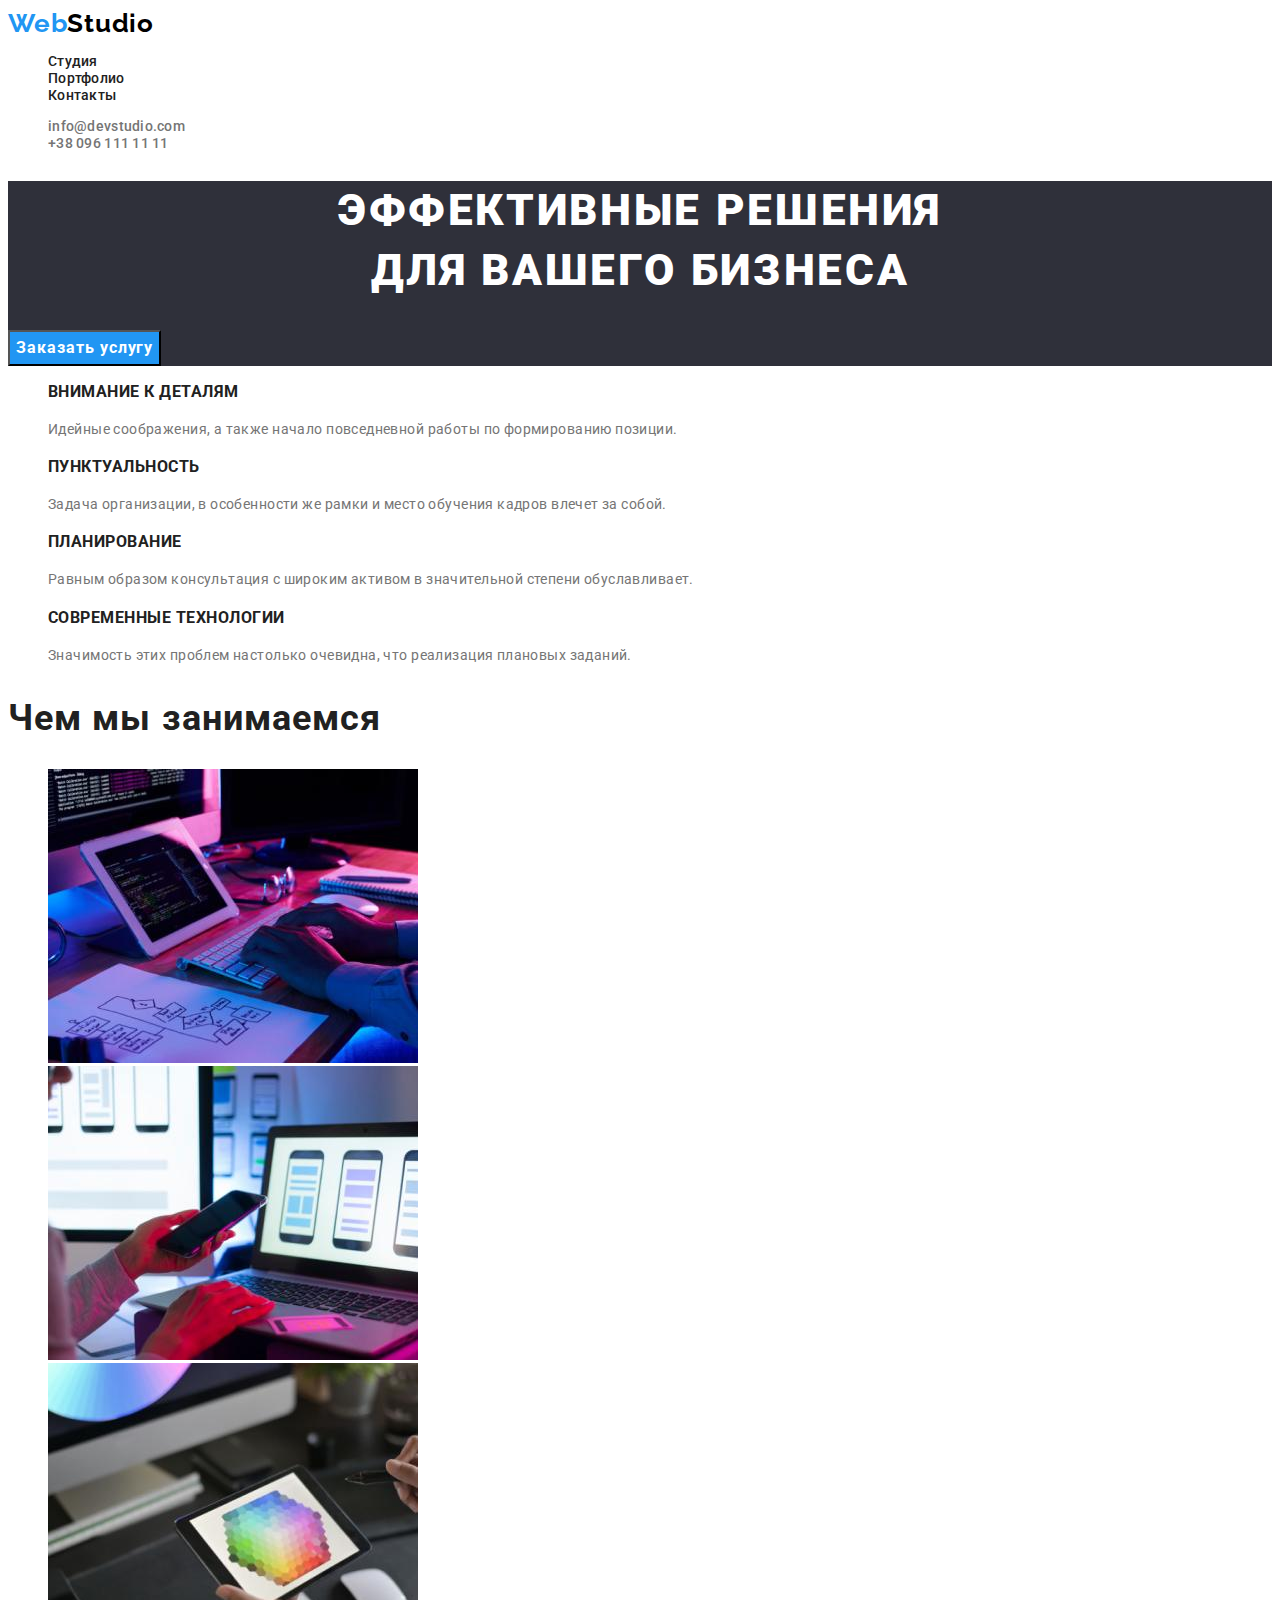
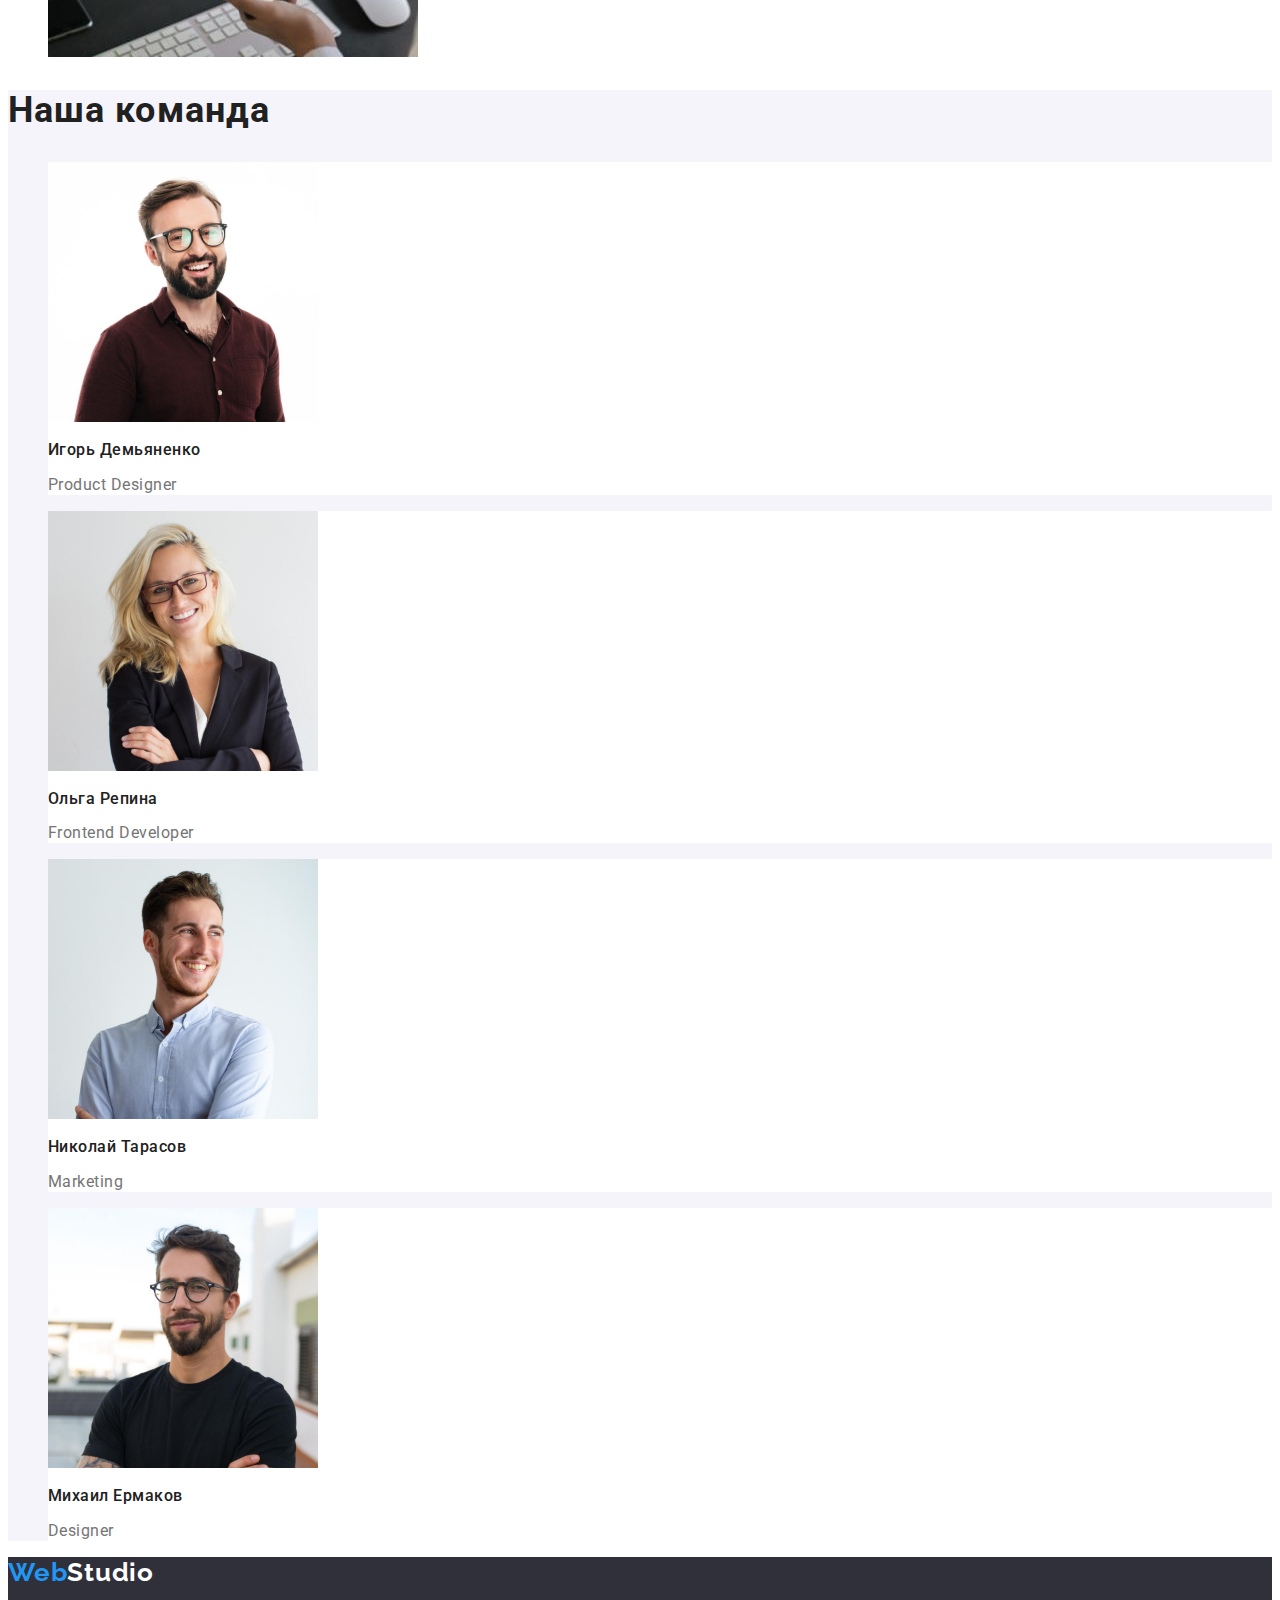
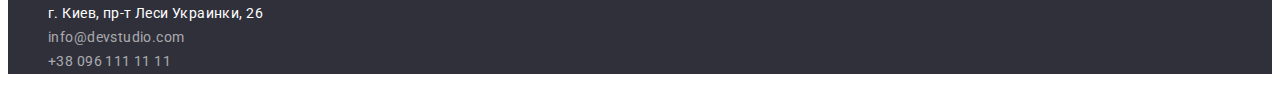
==== commit 1920c3dd: "+edit errors and warnings" ====
--- a/index.html
+++ b/index.html
@@ -20,18 +20,22 @@
           ><span class="web-color">Web</span>Studio</a
         >
         <ul>
-          <li><a class="link" href="./index.html">Студия</a></li>
-          <li><a class="link" href="./portfolio.html">Портфолио</a></li>
-          <li><a class="link" href="#">Контакты</a></li>
+          <li class="list"><a class="link" href="./index.html">Студия</a></li>
+          <li class="list">
+            <a class="link" href="./portfolio.html">Портфолио</a>
+          </li>
+          <li class="list"><a class="link" href="#">Контакты</a></li>
         </ul>
       </nav>
       <ul>
-        <li>
+        <li class="list">
           <a class="mail" href="mailto:info@devstudio.com"
             >info@devstudio.com</a
           >
         </li>
-        <li><a class="tel" href="tel:+380961111111">+38 096 111 11 11</a></li>
+        <li class="list">
+          <a class="tel" href="tel:+380961111111">+38 096 111 11 11</a>
+        </li>
       </ul>
     </header>
     <main>
@@ -42,28 +46,28 @@
       <section>
         <h2 class="visually-hidden">Преимущества</h2>
         <ul>
-          <li>
+          <li class="list">
             <h3 class="slogan">Внимание к деталям</h3>
             <p class="text">
               Идейные соображения, а также начало повседневной работы по
               формированию позиции.
             </p>
           </li>
-          <li>
+          <li class="list">
             <h3 class="slogan">Пунктуальность</h3>
             <p class="text">
               Задача организации, в особенности же рамки и место обучения кадров
               влечет за собой.
             </p>
           </li>
-          <li>
+          <li class="list">
             <h3 class="slogan">Планирование</h3>
             <p class="text">
               Равным образом консультация с широким активом в значительной
               степени обуславливает.
             </p>
           </li>
-          <li>
+          <li class="list">
             <h3 class="slogan">Современные технологии</h3>
             <p class="text">
               Значимость этих проблем настолько очевидна, что реализация
@@ -75,36 +79,44 @@
       <section>
         <h2 class="title">Чем мы занимаемся</h2>
         <ul>
-          <li>
-            <img src="images/img-5.jpg" alt="руки на клавиатуре" width="370" />
+          <li class="list">
+            <img
+              src="images/img-5.jpg"
+              alt="розробка програмного забезпечення"
+              width="370"
+            />
           </li>
-          <li>
-            <img src="images/img-6.jpg" alt="телефон в руках" width="370" />
+          <li class="list">
+            <img
+              src="images/img-6.jpg"
+              alt="тестування мобільного додатку"
+              width="370"
+            />
           </li>
-          <li>
-            <img src="images/img-7.jpg" alt="планшет в руках" width="370" />
+          <li class="list">
+            <img src="images/img-7.jpg" alt="робота з палітрою" width="370" />
           </li>
         </ul>
       </section>
-      <section>
+      <section class="our-team">
         <h2 class="title">Наша команда</h2>
         <ul>
-          <li>
+          <li class="list card-personal">
             <img src="images/img-1.jpg" alt="Игорь Демьяненко" width="270" />
             <h3 class="name">Игорь Демьяненко</h3>
             <p class="profesion" lang="en">Product Designer</p>
           </li>
-          <li>
+          <li class="list card-personal">
             <img src="images/img-2.jpg" alt="Ольга Репина" width="270" />
             <h3 class="name">Ольга Репина</h3>
             <p class="profesion" lang="en">Frontend Developer</p>
           </li>
-          <li>
+          <li class="list card-personal">
             <img src="images/img-3.jpg" alt="Николай Тарасов" width="270" />
             <h3 class="name">Николай Тарасов</h3>
             <p class="profesion" lang="en">Marketing</p>
           </li>
-          <li>
+          <li class="list card-personal">
             <img src="images/img-4.jpg" alt="Михаил Ермаков" width="270" />
             <h3 class="name">Михаил Ермаков</h3>
             <p class="profesion" lang="en">Designer</p>
@@ -118,7 +130,7 @@
       >
       <address>
         <ul>
-          <li>
+          <li class="list">
             <a
               class="adress"
               href="https://goo.gl/maps/z1BMhk5RUSK9H1MQA"
@@ -127,12 +139,12 @@
               >г. Киев, пр-т Леси Украинки, 26</a
             >
           </li>
-          <li>
+          <li class="list">
             <a class="footer-mail" href="mailto:info@devstudio.com"
               >info@devstudio.com</a
             >
           </li>
-          <li>
+          <li class="list">
             <a class="footer-tel" href="tel:+380961111111">+38 096 111 11 11</a>
           </li>
         </ul>
--- a/styles/styles.css
+++ b/styles/styles.css
@@ -1,7 +1,20 @@
+:root {
+  --main-color: #212121;
+  --accent-color: #2196f3;
+  --logo-color: #000000;
+  --text-color: #757575;
+  --main-lite-color: #ffffff;
+  --section-background-color: #2f303a;
+  --btn-filter-background-color: #f5f4fa;
+  --btn-hover-color: #188ce8;
+}
 body {
   font-family: Roboto, sans-serif;
-}
-li {
+  color: var(--main-color);
+  background-color: var(--main-lite-color);
+  font-size: 14px;
+}
+.list {
   list-style: none;
 }
 .visually-hidden {
@@ -23,7 +36,7 @@
   font-size: 26px;
   line-height: 1.19;
   letter-spacing: 0.03em;
-  color: #2196f3;
+  color: var(--accent-color);
 }
 .logo {
   list-style: none;
@@ -33,48 +46,42 @@
   font-size: 26px;
   line-height: 1.19;
   letter-spacing: 0.03em;
-  color: #000000;
-}
-.link:hover {
-  color: #2196f3;
-}
-.link:focus {
-  color: #2196f3;
-}
-.mail:hover {
-  color: #2196f3;
-}
-.mail:focus {
-  color: #2196f3;
-}
-.tel:hover {
-  color: #2196f3;
-}
-.tel:focus {
-  color: #2196f3;
+  color: var(--logo-color);
+}
+.link:hover,
+.mail:hover,
+.tel:hover,
+.footer-mail:hover,
+.footer-tel:hover {
+  color: var(--accent-color);
+}
+.link:focus,
+.mail:focus,
+.tel:focus,
+.footer-mail:focus,
+.footer-tel:focus {
+  color: var(--accent-color);
 }
 .link {
   list-style: none;
   text-decoration: none;
   font-weight: 500;
-  font-size: 14px;
   line-height: 1.14;
   letter-spacing: 0.02em;
-  color: #212121;
+  color: var(--main-color);
 }
 .mail,
 .tel {
   list-style: none;
   text-decoration: none;
   font-weight: 500;
-  font-size: 14px;
   line-height: 1.14;
   letter-spacing: 0.02em;
-  color: #757575;
+  color: var(--text-color);
 }
 /* MAIN */
 .section {
-  background-color: #2f303a;
+  background-color: var(--section-background-color);
 }
 .main-title {
   font-weight: 900;
@@ -83,9 +90,12 @@
   text-align: center;
   letter-spacing: 0.06em;
   text-transform: uppercase;
-  color: #ffffff;
+  color: var(--main-lite-color);
 }
 .btn-main {
+  cursor: pointer;
+  font-family: "Roboto";
+  font-style: normal;
   font-weight: 700;
   font-size: 16px;
   line-height: 1.88;
@@ -93,75 +103,78 @@
   align-items: center;
   text-align: center;
   letter-spacing: 0.06em;
-  color: #ffffff;
-  background-color: #2196f3;
+  color: var(--main-lite-color);
+  background-color: var(--accent-color);
+}
+.btn-main:hover {
+  background-color: var(--btn-hover-color);
+}
+.btn-main:focus {
+  background-color: var(--btn-hover-color);
 }
 .btn-filter {
-  color: #212121;
-  background-color: #f5f4fa;
-}
-.btn-filter:hover {
-  background-color: #2196f3;
-}
-.btn-filter:focus {
-  background-color: #2196f3;
-}
-.text-filter {
+  cursor: pointer;
+  font-family: "Roboto";
+  font-style: normal;
   font-weight: 500;
   font-size: 16px;
   line-height: 1.62;
   text-align: center;
   letter-spacing: 0.03em;
-  color: #212121;
-}
-.text-filter:hover {
-  color: #f5f4fa;
-}
-.text-filter:focus {
-  color: #f5f4fa;
+  color: var(--main-color);
+  background-color: var(--btn-filter-background-color);
+}
+.btn-filter:hover {
+  color: var(--main-lite-color);
+  background-color: var(--accent-color);
+}
+.btn-filter:focus {
+  color: var(--main-lite-color);
+  background-color: var(--accent-color);
 }
 /* section */
 .slogan {
   font-weight: 700;
-  font-size: 14px;
   line-height: 1.14;
   letter-spacing: 0.03em;
   text-transform: uppercase;
-  color: #212121;
 }
 .text {
   font-weight: 400;
-  font-size: 14px;
   line-height: 1.71;
   letter-spacing: 0.03em;
-  color: #757575;
+  color: var(--text-color);
+}
+.our-team {
+  background-color: var(--btn-filter-background-color);
+}
+.card-personal {
+  background-color: var(--main-lite-color);
 }
 .title {
   font-weight: 700;
   font-size: 36px;
   line-height: 1.16;
   letter-spacing: 0.03em;
-  color: #212121;
 }
 .name {
   font-weight: 500;
   font-size: 16px;
   line-height: 1.18;
   letter-spacing: 0.03em;
-  color: #212121;
 }
 .profesion {
   font-weight: 400;
   font-size: 16px;
   line-height: 1.18;
   letter-spacing: 0.03em;
-  color: #757575;
-}
+  color: var(--text-color);
+}
+/* FOOTER */
 footer {
   background-color: #2f303a;
 }
 .footer-logo {
-  list-style: none;
   text-decoration: none;
   font-family: "Raleway", sans-serif;
   font-style: normal;
@@ -169,38 +182,37 @@
   font-size: 26px;
   line-height: 1.19;
   letter-spacing: 0.03em;
-  color: #ffffff;
+  color: var(--main-lite-color);
 }
 .adress {
   list-style: none;
   text-decoration: none;
-  font-weight: 400;
-  font-size: 14px;
+  font-style: normal;
+  font-weight: 400;
   line-height: 1.71;
   letter-spacing: 0.03em;
-  color: #ffffff;
+  color: var(--main-lite-color);
 }
 .footer-mail,
 .footer-tel {
   list-style: none;
   text-decoration: none;
-  font-weight: 400;
-  font-size: 14px;
+  font-style: normal;
+  font-weight: 400;
   line-height: 1.71;
   letter-spacing: 0.03em;
   color: rgba(255, 255, 255, 0.6);
 }
+/* PORTFOLIO_FILTER */
 .filter-title {
   font-weight: 700;
   font-size: 18px;
   line-height: 2;
   letter-spacing: 0.06em;
-  color: #212121;
 }
 .filter-subtitle {
-  font-weight: 400;
   font-size: 16px;
   line-height: 1.88;
   letter-spacing: 0.03em;
-  color: #757575;
-}
+  color: var(--text-color);
+}
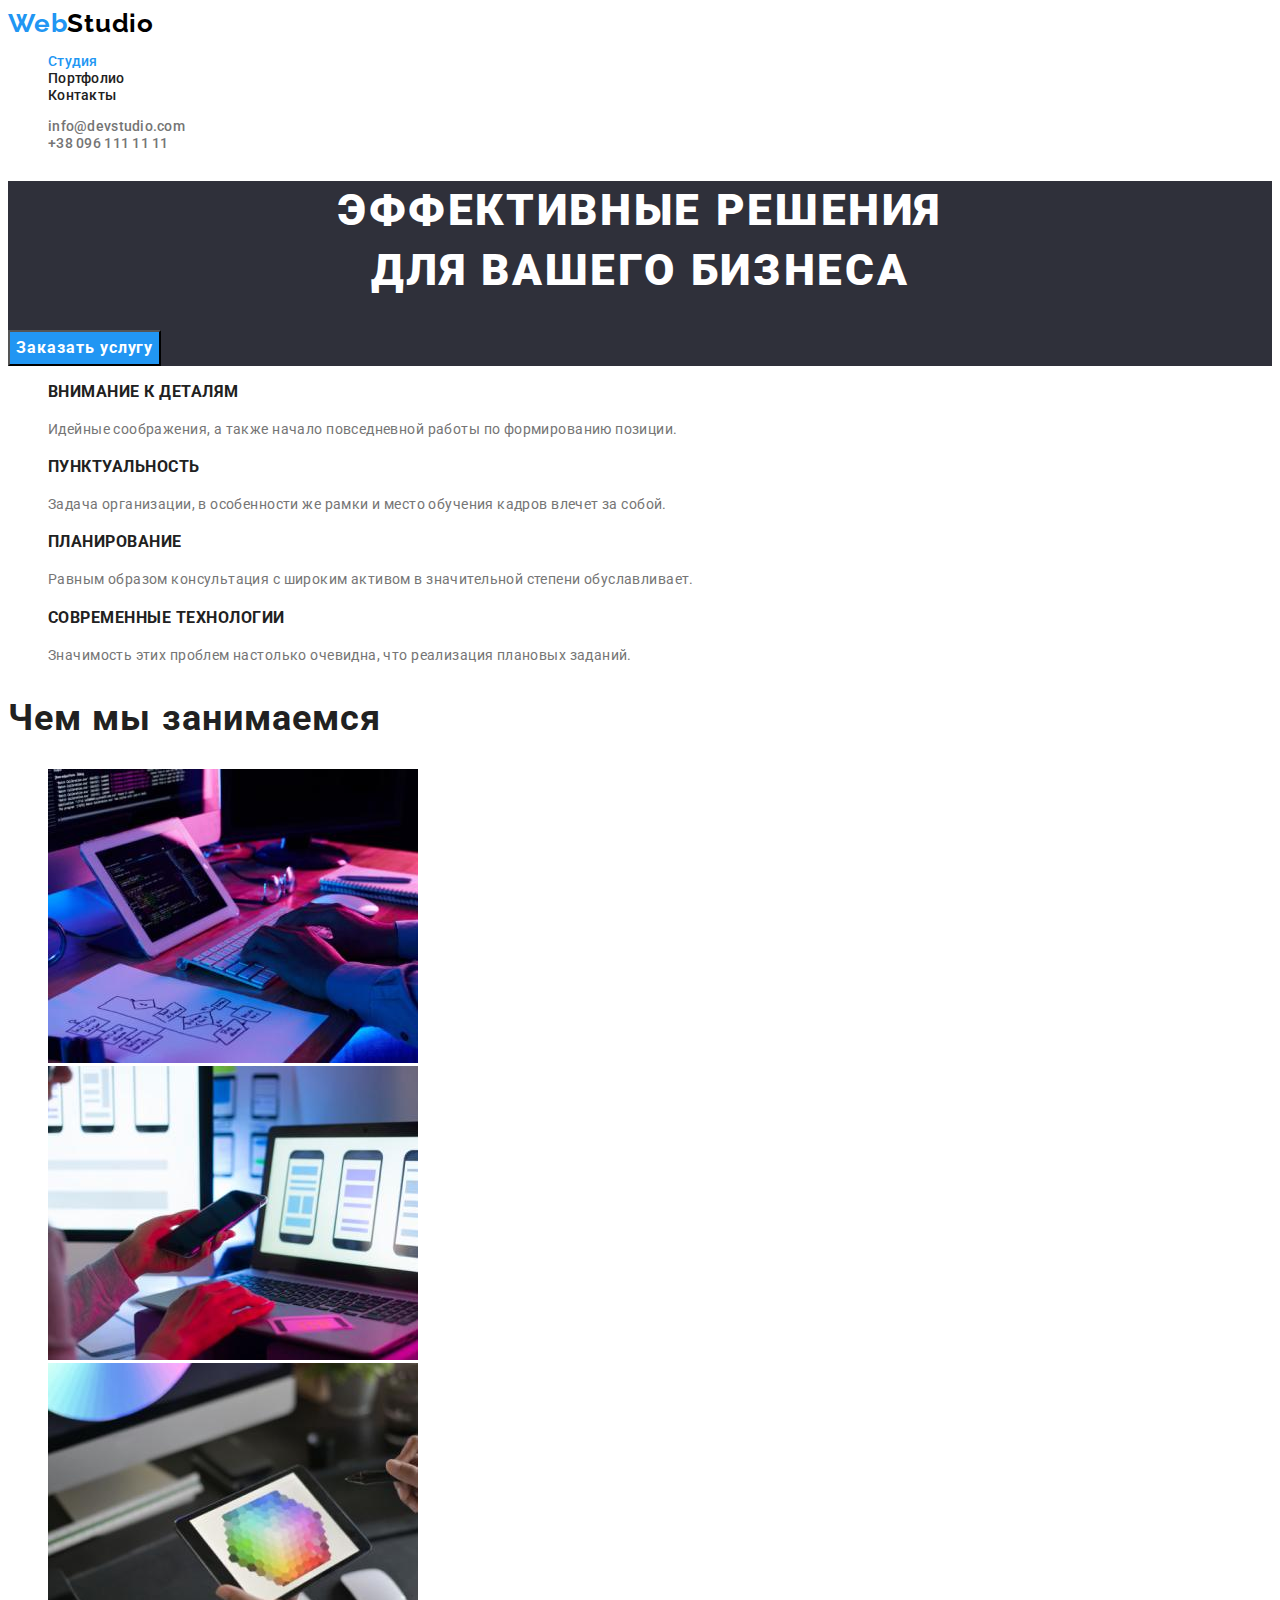
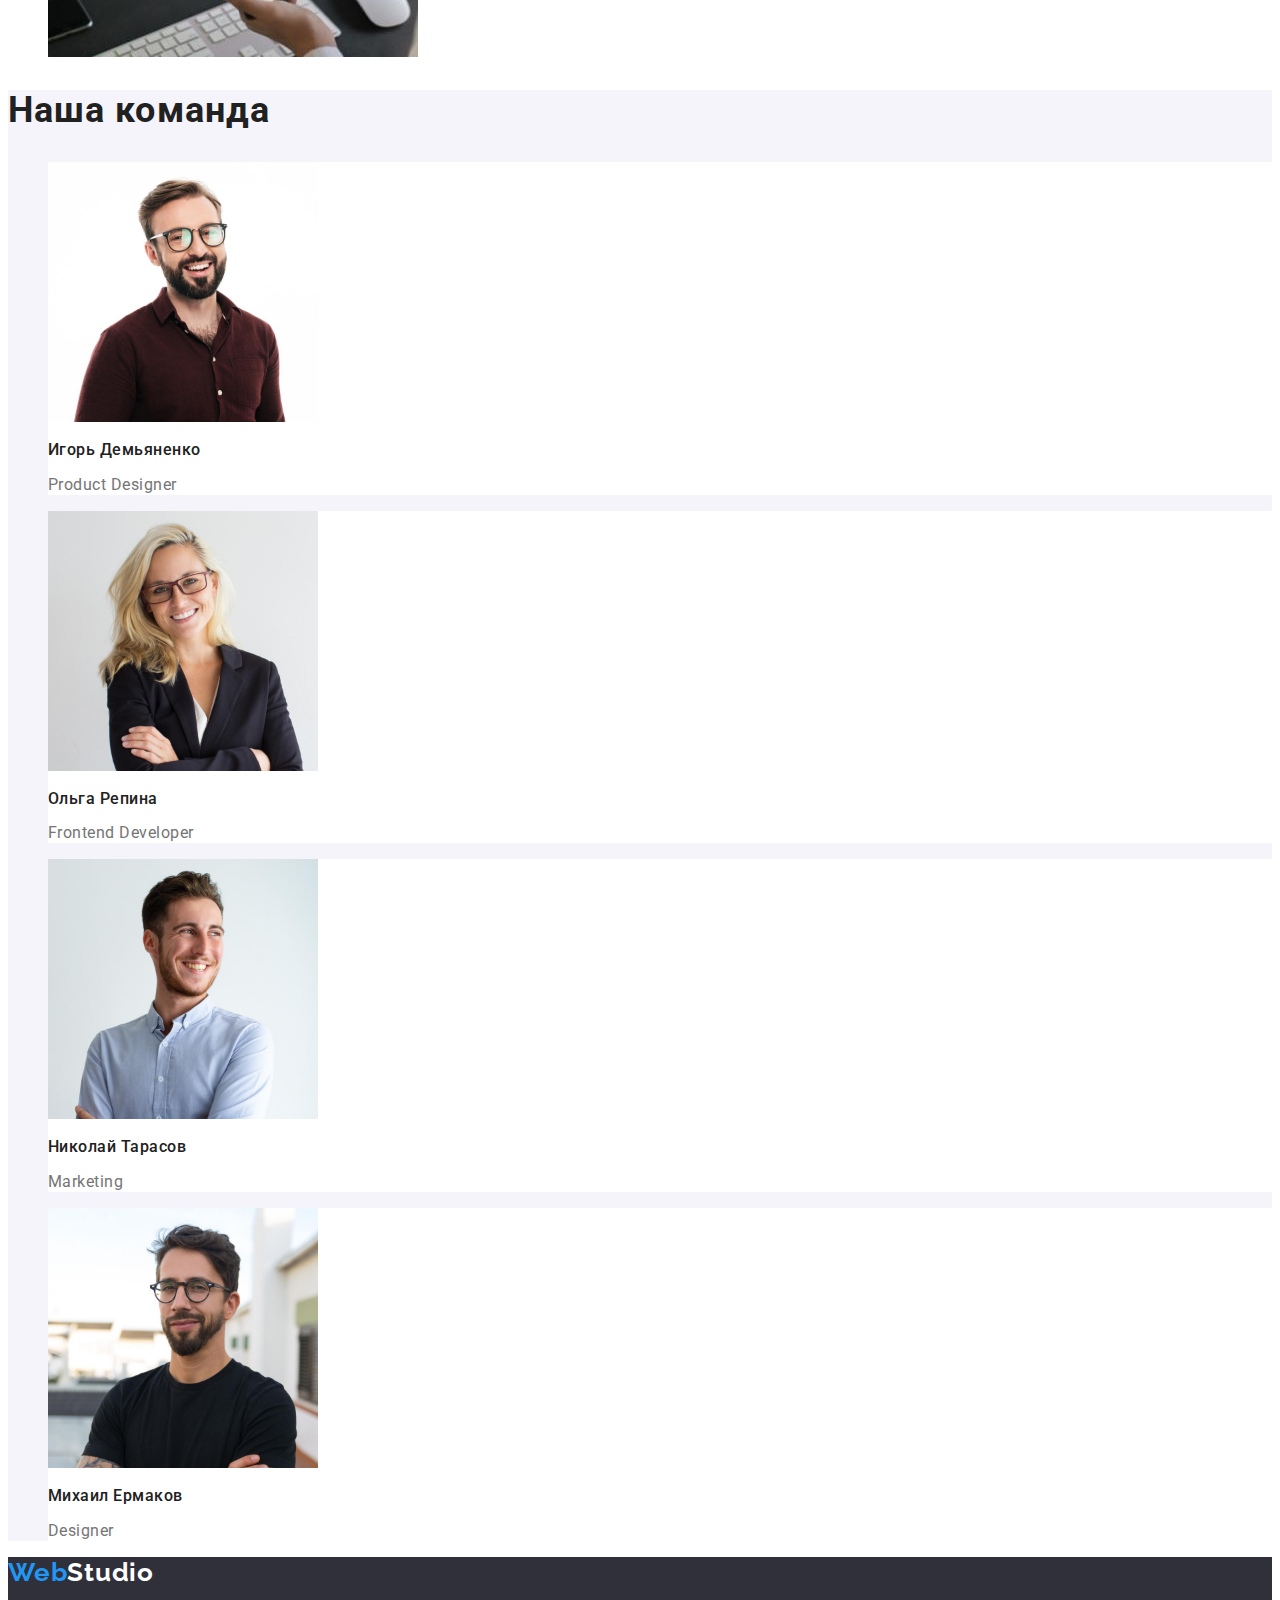
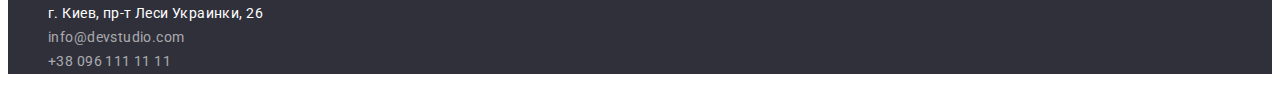
==== commit ae26093f: "+edit errors and warnings2" ====
--- a/index.html
+++ b/index.html
@@ -20,7 +20,9 @@
           ><span class="web-color">Web</span>Studio</a
         >
         <ul>
-          <li class="list"><a class="link" href="./index.html">Студия</a></li>
+          <li class="list">
+            <a class="link page-default" href="./index.html">Студия</a>
+          </li>
           <li class="list">
             <a class="link" href="./portfolio.html">Портфолио</a>
           </li>
--- a/styles/styles.css
+++ b/styles/styles.css
@@ -70,6 +70,9 @@
   letter-spacing: 0.02em;
   color: var(--main-color);
 }
+.page-default {
+  color: var(--accent-color);
+}
 .mail,
 .tel {
   list-style: none;
@@ -132,6 +135,10 @@
   color: var(--main-lite-color);
   background-color: var(--accent-color);
 }
+.btn-filter-default {
+  color: var(--main-lite-color);
+  background-color: var(--accent-color);
+}
 /* section */
 .slogan {
   font-weight: 700;
